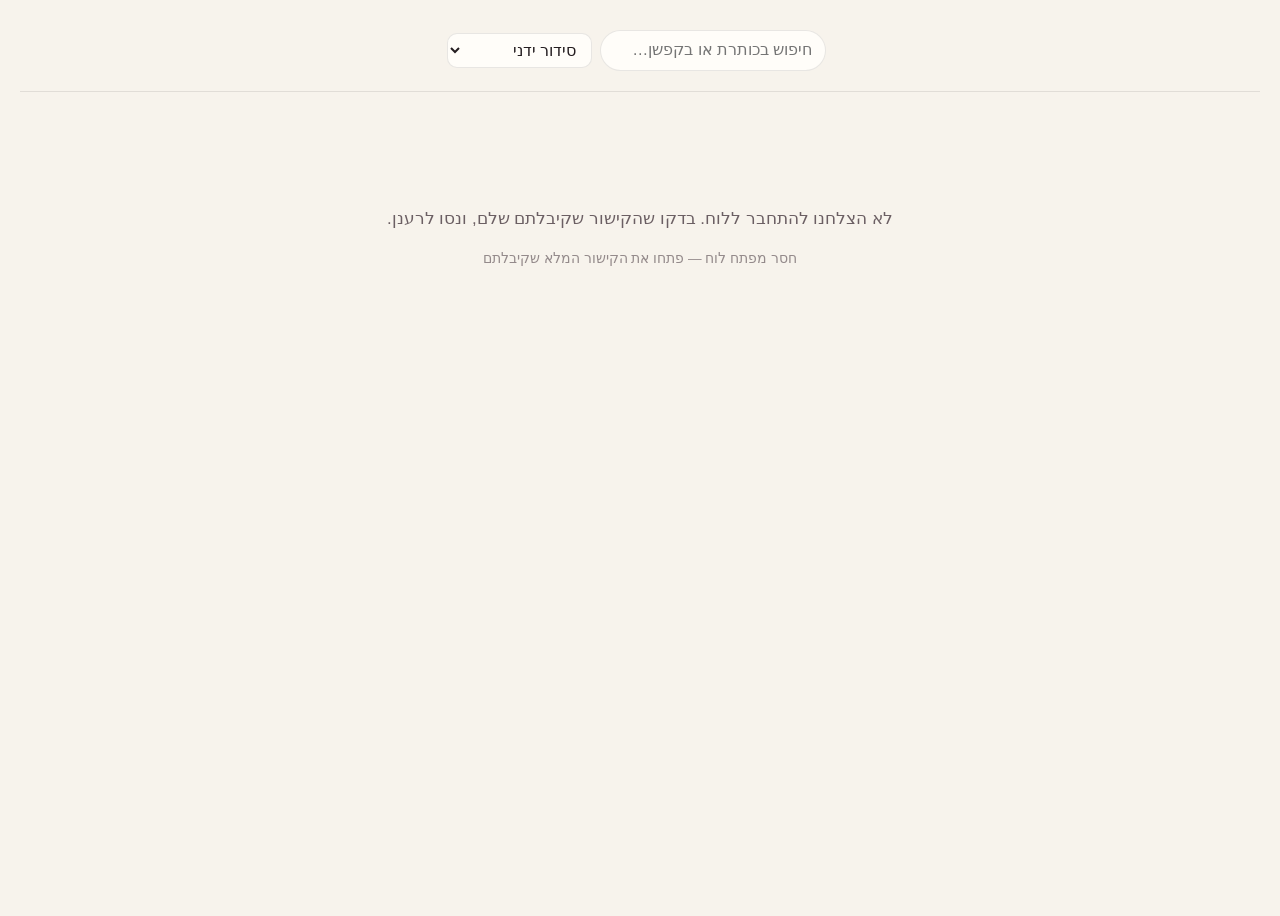
==== index.html @ 02aa1ddf "Arrange within a category; filters override the manual order without destroying it Co-Authored-By: C" ====
<!doctype html>
<html dir="rtl" lang="he">
<head>
<meta charset="utf-8">
<meta name="viewport" content="width=device-width, initial-scale=1">
<meta name="robots" content="noindex, nofollow">
<title>סקירת פוסטים — הלוח</title>
<link rel="icon" href="data:,">
<link rel="stylesheet" href="./css/app.css">
<style>
/* ── page-specific: gallery ─────────────────────────────────────────── */
.g-wrap{max-width:1280px;margin:0 auto;padding:0 20px 56px}

/* toolbar */
.g-toolbar{position:sticky;top:0;z-index:20;background:var(--bg);
  padding:14px 0 10px;display:flex;flex-direction:column;gap:10px;
  border-bottom:1px solid var(--line)}
.g-row{display:flex;align-items:center;gap:8px;flex-wrap:wrap}
.g-chips{display:flex;gap:6px;flex-wrap:wrap;flex:1;min-width:0}
.g-chip-n{opacity:.65;font-size:.82em;margin-inline-start:4px}
.g-tabs{display:flex;gap:2px;flex-wrap:wrap}
.g-tab{appearance:none;background:none;border:none;cursor:pointer;
  font:inherit;color:var(--ink-soft);padding:6px 12px 8px;
  border-bottom:2px solid transparent;white-space:nowrap}
.g-tab:hover{color:var(--ink)}
.g-tab.is-on{color:var(--accent);border-bottom-color:var(--accent);font-weight:600}
.g-tools{display:flex;gap:8px;align-items:center;flex-wrap:wrap;margin-inline-start:auto}
.g-search{padding:7px 12px;border:1px solid var(--line);border-radius:999px;
  background:var(--paper);color:var(--ink);font:inherit;min-width:180px}
.g-search:focus{outline:2px solid var(--accent);outline-offset:1px}
.g-sort{padding:7px 10px;border:1px solid var(--line);border-radius:10px;
  background:var(--paper);color:var(--ink);font:inherit;cursor:pointer}
.g-arrange{padding:7px 12px;border:1px solid var(--line);border-radius:999px;
  background:var(--paper);color:var(--ink);font:inherit;cursor:pointer;
  white-space:nowrap}
.g-arrange:hover{border-color:var(--accent)}
.g-arrange.is-on{background:var(--accent);border-color:var(--accent);color:#fff}

/* progress strip */
.g-progress{display:flex;align-items:center;gap:12px;padding:14px 2px 4px}
.g-progress__txt{font-size:.92rem;color:var(--ink-soft);white-space:nowrap}
.g-progress__txt b{color:var(--ink)}
.g-progress__track{flex:1;height:8px;border-radius:999px;background:var(--line);overflow:hidden}
.g-progress__fill{height:100%;border-radius:999px;background:var(--accent);
  transition:width .4s ease;min-width:0}
.g-progress__fill.is-done{background:var(--yes)}

/* grid */
.g-grid{display:grid;grid-template-columns:repeat(auto-fill,minmax(264px,1fr));
  gap:16px;padding-top:16px}

/* card */
.g-card{position:relative;display:flex;flex-direction:column;gap:8px;
  padding:10px;transition:box-shadow .15s ease, transform .15s ease}
.g-card:hover{box-shadow:0 6px 20px rgba(36,29,32,.10);transform:translateY(-2px)}
.g-card--mine-yes{border-inline-start:4px solid var(--yes)}
.g-card--mine-no{border-inline-start:4px solid var(--no)}
.g-card--mine-maybe{border-inline-start:4px solid var(--maybe)}
.g-cover{position:relative;aspect-ratio:4/5;border-radius:12px;overflow:hidden;
  background:linear-gradient(160deg,#efe7db,#e4d8c8)}
.g-cover img{width:100%;height:100%;object-fit:cover;display:block}
.g-cover__ph{position:absolute;inset:0;display:none;align-items:center;
  justify-content:center;font-size:2rem;color:var(--ink-soft);
  background:linear-gradient(160deg,#efe7db,#e4d8c8)}
.g-cover.is-broken img{display:none}
.g-cover.is-broken .g-cover__ph{display:flex}
.g-title{font-weight:600;line-height:1.35;color:var(--ink);text-decoration:none;
  display:-webkit-box;-webkit-line-clamp:2;-webkit-box-orient:vertical;
  overflow:hidden;min-height:2.7em}
/* stretched link: the title anchor covers the whole card */
.g-title::after{content:"";position:absolute;inset:0;z-index:1;border-radius:inherit}
.g-tags{display:flex;gap:6px;flex-wrap:wrap;font-size:.78rem}
.g-meta{display:flex;align-items:center;gap:10px;font-size:.85rem;
  color:var(--ink-soft);flex-wrap:wrap}
.g-meta__votes{display:flex;gap:8px}
.g-meta__votes .is-zero{opacity:.4}
.g-when{margin-inline-start:auto;font-size:.78rem;opacity:.7;white-space:nowrap}

/* arrange mode (unlocked manual order) */
.g-grid.is-arranging .g-card{cursor:grab;user-select:none;touch-action:none;
  outline:2px dashed var(--line);outline-offset:2px}
.g-grid.is-arranging .g-card:hover{transform:none}
.g-card.is-dragging{opacity:.88;transform:rotate(2deg) scale(1.04)!important;
  box-shadow:0 14px 34px rgba(36,29,32,.28);z-index:5;cursor:grabbing}

/* live-composed cover (edited posts only) — the composed slide 0 lies over
   the rendered PNG, which stays underneath as the placeholder until it lands */
.g-live{position:absolute;inset:0;overflow:hidden}
.g-live iframe{border:0}
/* once the compose has landed the stale PNG must not show through */
.g-cover.is-live img{visibility:hidden}
.g-cover--edited::after{content:"";position:absolute;top:8px;inset-inline-start:8px;
  z-index:2;width:8px;height:8px;border-radius:999px;background:var(--accent);
  box-shadow:0 0 0 2px rgba(255,253,249,.9)}

/* version badge + dropdown */
.g-ver{position:relative;z-index:2;appearance:none;border:none;font:inherit;
  font-size:.8rem;font-weight:600;cursor:pointer;
  background:rgba(36,29,32,.06);color:var(--ink-soft)}
.g-ver:hover{background:rgba(36,29,32,.12);color:var(--ink)}
/* :hover outranks a plain class — the previewing state must still win */
.g-ver--past,.g-ver--past:hover{background:var(--accent);color:#fff}
.g-ver__n{direction:ltr}
.g-ver__caret{font-size:.7em;opacity:.75}
/* Anchored to the badge (bottom of the card), not to the ⋯ button. The
   compound selector is deliberate: .g-pop is declared further down and would
   otherwise win on source order and re-pin the list to top:50px. */
.g-pop.g-verlist{top:auto;bottom:68px;min-width:210px;
  max-height:min(320px,52vh);overflow:auto;gap:2px}
.g-verlist__item{display:flex;flex-direction:column;align-items:flex-start;gap:1px;
  appearance:none;border:none;background:none;font:inherit;cursor:pointer;
  text-align:start;width:100%;padding:6px 8px;border-radius:8px;color:var(--ink)}
.g-verlist__item:hover{background:rgba(36,29,32,.07)}
.g-verlist__item.is-on{background:var(--accent);color:#fff}
.g-verlist__item b{direction:ltr;unicode-bidi:plaintext;font-size:.9rem}
.g-verlist__meta{font-size:.72rem;opacity:.72}

/* “viewing an older version” hint, pinned inside the cover */
.g-verhint{position:absolute;inset-inline:8px;bottom:8px;z-index:2;
  display:flex;align-items:center;gap:8px;justify-content:space-between;
  padding:5px 9px;border-radius:10px;font-size:.74rem;
  background:rgba(36,29,32,.82);color:#fff}
.g-verhint__reset{appearance:none;border:none;background:rgba(255,255,255,.22);
  color:#fff;font:inherit;font-size:.72rem;padding:2px 8px;border-radius:999px;
  cursor:pointer;white-space:nowrap}
.g-verhint__reset:hover{background:rgba(255,255,255,.38)}

/* per-card overflow menu */
.g-menu-btn{position:absolute;top:16px;inset-inline-end:16px;z-index:2;
  width:30px;height:30px;border-radius:999px;border:none;cursor:pointer;
  background:rgba(255,253,249,.92);color:var(--ink);font-size:1.1rem;
  line-height:1;display:flex;align-items:center;justify-content:center;
  box-shadow:0 1px 4px rgba(36,29,32,.18)}
.g-menu-btn:hover{background:var(--paper)}
.g-pop{position:absolute;top:50px;inset-inline-end:16px;z-index:3;
  background:var(--paper);border:1px solid var(--line);border-radius:12px;
  box-shadow:0 8px 24px rgba(36,29,32,.16);padding:10px;min-width:170px;
  display:flex;flex-direction:column;gap:6px}
.g-pop label{font-size:.8rem;color:var(--ink-soft)}
.g-pop select{padding:6px 8px;border:1px solid var(--line);border-radius:8px;
  background:var(--bg);color:var(--ink);font:inherit;cursor:pointer;width:100%}

/* empty state */
.g-empty{grid-column:1/-1;text-align:center;padding:64px 16px;color:var(--ink-soft)}
.g-empty p{margin:0 0 16px;font-size:1.05rem}

/* skeleton */
@keyframes g-shimmer{0%{background-position:150% 0}100%{background-position:-50% 0}}
.g-skel{pointer-events:none}
.g-skel .g-cover,.g-skel .g-sk-line{
  background:linear-gradient(100deg,#ece4d8 40%,#f6f0e6 50%,#ece4d8 60%);
  background-size:200% 100%;animation:g-shimmer 1.3s infinite linear}
.g-sk-line{height:14px;border-radius:6px}
.g-sk-line--short{width:60%}

@media (max-width:520px){
  .g-grid{grid-template-columns:repeat(auto-fill,minmax(160px,1fr));gap:10px}
  .g-search{min-width:120px;flex:1}
  .g-tools{margin-inline-start:0;width:100%}
}
</style>
</head>
<body>
<div class="g-wrap">
  <div id="nav"></div>

  <header class="g-toolbar toolbar" id="toolbar" hidden>
    <div class="g-row">
      <div class="g-chips" id="cat-chips"></div>
      <div class="g-tools">
        <input class="g-search" id="search" type="search"
               placeholder="חיפוש בכותרת או בקפשן…" autocomplete="off">
        <select class="g-sort" id="sort" aria-label="מיון">
          <option value="manual" selected>סידור ידני</option>
          <option value="activity">פעילות אחרונה</option>
          <option value="rated">הכי מדורג</option>
          <option value="new">חדש ביותר</option>
          <option value="yes">הכי הרבה 👍</option>
          <option value="no">הכי הרבה 👎</option>
          <option value="talk">הכי מדובר</option>
          <option value="unvoted">טרם הצבעתי</option>
        </select>
        <button class="g-arrange" id="arrange" type="button" hidden>🔓 סידור חופשי</button>
      </div>
    </div>
    <div class="g-tabs" id="stage-tabs" role="tablist"></div>
  </header>

  <section class="g-progress" id="progress" hidden></section>

  <main class="g-grid" id="grid" aria-live="polite"></main>
</div>

<noscript><p style="text-align:center;padding:40px">הכלי דורש JavaScript.</p></noscript>
<script src="./config.js"></script>
<script type="module" src="./js/index.js"></script>
</body>
</html>
---- css/app.css ----
/* app.css — shared styles for the Social Media Review tool.
   RTL-first Hebrew UI. Font 'Assistant' is @font-face-injected at runtime by
   ui.js (injectFonts) because the asset base is only known at runtime.
   Custom props + shared classes per the PLAN contract. */

:root {
  --bg: #f7f3ec;
  --paper: #fffdf9;
  --ink: #241d20;
  --ink-soft: #6b5f63;
  --accent: #830051;
  --line: rgba(36, 29, 32, .1);
  --yes: #2e7d4f;
  --no: #b3403a;
  --maybe: #b3995d;

  --radius: 12px;
  --shadow: 0 1px 2px rgba(36, 29, 32, .05), 0 6px 24px rgba(36, 29, 32, .06);
  --shadow-lift: 0 2px 6px rgba(36, 29, 32, .08), 0 14px 40px rgba(36, 29, 32, .12);
  --font: 'Assistant', -apple-system, 'Segoe UI', 'Arial Hebrew', 'Noto Sans Hebrew', sans-serif;
}

* { box-sizing: border-box; }

html { -webkit-text-size-adjust: 100%; }

body {
  margin: 0;
  background: var(--bg);
  color: var(--ink);
  font-family: var(--font);
  font-size: 16px;
  line-height: 1.55;
  direction: rtl;
  text-align: right;
  min-height: 100vh;
}

h1, h2, h3, h4 { margin: 0 0 .4em; line-height: 1.25; font-weight: 700; }
h1 { font-size: 1.55rem; }
h2 { font-size: 1.25rem; }
h3 { font-size: 1.1rem; }
p  { margin: 0 0 .8em; }

a { color: var(--accent); text-decoration: none; }
a:hover { text-decoration: underline; }

img { max-width: 100%; display: block; }

::selection { background: rgba(131, 0, 81, .14); }

:focus-visible {
  outline: 2px solid var(--accent);
  outline-offset: 2px;
  border-radius: 4px;
}

/* ---------------------------------------------------------------- layout */

.wrap {
  max-width: 1200px;
  margin: 0 auto;
  padding: 20px clamp(16px, 4vw, 36px) 64px;
}

/* ---------------------------------------------------------------- nav bar */

.nav {
  position: sticky;
  top: 0;
  z-index: 40;
  display: flex;
  align-items: center;
  gap: 18px;
  padding: 10px clamp(16px, 4vw, 36px);
  background: color-mix(in srgb, var(--paper) 88%, transparent);
  backdrop-filter: blur(10px);
  -webkit-backdrop-filter: blur(10px);
  border-bottom: 1px solid var(--line);
}

.nav__board {
  font-weight: 700;
  font-size: 1.02rem;
  color: var(--ink);
  white-space: nowrap;
  overflow: hidden;
  text-overflow: ellipsis;
  max-width: 34ch;
}
.nav__board:hover { text-decoration: none; color: var(--accent); }

.nav__links {
  display: flex;
  gap: 4px;
  margin-inline-start: auto;
}

.nav__link {
  display: inline-flex;
  align-items: center;
  min-height: 40px;
  padding: 0 14px;
  border-radius: 999px;
  color: var(--ink-soft);
  font-weight: 600;
}
.nav__link:hover { color: var(--ink); text-decoration: none; background: rgba(36, 29, 32, .05); }
.nav__link--on { color: var(--accent); background: rgba(131, 0, 81, .08); }

.nav__me { max-width: 20ch; overflow: hidden; text-overflow: ellipsis; white-space: nowrap; }

/* ---------------------------------------------------------------- buttons */

.btn {
  display: inline-flex;
  align-items: center;
  justify-content: center;
  gap: 8px;
  min-height: 42px;
  padding: 8px 18px;
  border: 1px solid var(--line);
  border-radius: var(--radius);
  background: var(--paper);
  color: var(--ink);
  font-family: inherit;
  font-size: 1rem;
  font-weight: 600;
  line-height: 1.2;
  cursor: pointer;
  transition: background .15s ease, border-color .15s ease, box-shadow .15s ease, transform .06s ease;
}
.btn:hover { border-color: rgba(36, 29, 32, .22); box-shadow: var(--shadow); }
.btn:active { transform: translateY(1px); }
.btn:disabled { opacity: .5; cursor: default; box-shadow: none; transform: none; }

.btn--primary {
  background: var(--accent);
  border-color: var(--accent);
  color: #fff;
}
.btn--primary:hover {
  background: #6d0043;
  border-color: #6d0043;
}

.btn--ghost {
  background: transparent;
  border-color: transparent;
  color: var(--ink-soft);
}
.btn--ghost:hover { color: var(--ink); background: rgba(36, 29, 32, .05); border-color: transparent; box-shadow: none; }

/* ---------------------------------------------------------------- chips & tags */

.chip {
  display: inline-flex;
  align-items: center;
  gap: 6px;
  min-height: 40px;
  padding: 4px 14px;
  border: 1px solid var(--line);
  border-radius: 999px;
  background: var(--paper);
  color: var(--ink-soft);
  font-family: inherit;
  font-size: .95rem;
  font-weight: 600;
  cursor: pointer;
  transition: background .15s ease, color .15s ease, border-color .15s ease;
}
.chip:hover { color: var(--ink); border-color: rgba(36, 29, 32, .22); }

.chip--on {
  background: var(--accent);
  border-color: var(--accent);
  color: #fff;
}
.chip--on:hover { color: #fff; border-color: var(--accent); }

.tag {
  display: inline-flex;
  align-items: center;
  gap: 4px;
  padding: 1px 10px;
  border-radius: 999px;
  background: rgba(36, 29, 32, .06);
  color: var(--ink-soft);
  font-size: .8rem;
  font-weight: 600;
  white-space: nowrap;
}

/* ---------------------------------------------------------------- cards */

.card {
  background: var(--paper);
  border: 1px solid var(--line);
  border-radius: var(--radius);
  box-shadow: var(--shadow);
  padding: 16px;
  transition: box-shadow .15s ease, transform .15s ease;
}

a.card:hover, .card--link:hover {
  text-decoration: none;
  box-shadow: var(--shadow-lift);
  transform: translateY(-2px);
}

/* ---------------------------------------------------------------- lanes (stage columns) */

.lane {
  background: rgba(36, 29, 32, .035);
  border: 1px solid var(--line);
  border-radius: var(--radius);
  padding: 12px;
  min-width: 0;
  display: flex;
  flex-direction: column;
  gap: 12px;
}

.lane__head {
  display: flex;
  align-items: center;
  justify-content: space-between;
  gap: 8px;
  font-weight: 700;
  color: var(--ink-soft);
  font-size: .95rem;
  padding: 0 2px;
}

/* ---------------------------------------------------------------- toolbar */

.toolbar {
  display: flex;
  flex-wrap: wrap;
  align-items: center;
  gap: 10px;
  margin: 16px 0;
}
.toolbar__spacer { margin-inline-start: auto; }

/* ---------------------------------------------------------------- fields */

.field { display: flex; flex-direction: column; gap: 6px; margin: 0 0 14px; }

.field__label {
  font-size: .9rem;
  font-weight: 600;
  color: var(--ink-soft);
}

.field__input,
.field input[type="text"],
.field input[type="url"],
.field input[type="datetime-local"],
.field textarea,
.field select {
  width: 100%;
  min-height: 42px;
  padding: 8px 12px;
  border: 1px solid var(--line);
  border-radius: 10px;
  background: var(--paper);
  color: var(--ink);
  font-family: inherit;
  font-size: 1rem;
  transition: border-color .15s ease, box-shadow .15s ease;
}
.field textarea { min-height: 96px; resize: vertical; line-height: 1.5; }

.field__input:focus,
.field input:focus,
.field textarea:focus,
.field select:focus {
  outline: none;
  border-color: var(--accent);
  box-shadow: 0 0 0 3px rgba(131, 0, 81, .12);
}

/* ---------------------------------------------------------------- modal */

.modal-overlay {
  position: fixed;
  inset: 0;
  z-index: 100;
  display: flex;
  align-items: center;
  justify-content: center;
  padding: 20px;
  background: rgba(36, 29, 32, .38);
  opacity: 0;
  transition: opacity .16s ease;
}
.modal-overlay--in { opacity: 1; }

.modal {
  width: min(560px, 100%);
  max-height: min(84vh, 720px);
  display: flex;
  flex-direction: column;
  background: var(--paper);
  border-radius: 16px;
  box-shadow: var(--shadow-lift);
  transform: translateY(8px) scale(.98);
  transition: transform .16s ease;
}
.modal-overlay--in .modal { transform: none; }

.modal__head {
  display: flex;
  align-items: center;
  justify-content: space-between;
  gap: 12px;
  padding: 16px 20px 0;
}
.modal__title { margin: 0; font-size: 1.15rem; }

.modal__x {
  border: 0;
  background: none;
  color: var(--ink-soft);
  font-size: 1rem;
  line-height: 1;
  padding: 8px;
  min-width: 40px;
  min-height: 40px;
  border-radius: 10px;
  cursor: pointer;
}
.modal__x:hover { background: rgba(36, 29, 32, .06); color: var(--ink); }

.modal__body { padding: 12px 20px; overflow-y: auto; }

.modal__actions {
  display: flex;
  justify-content: flex-start;
  gap: 10px;
  padding: 4px 20px 18px;
}

/* ---------------------------------------------------------------- toast */

.toast-wrap {
  position: fixed;
  bottom: 18px;
  inset-inline-start: 50%;
  transform: translateX(-50%);
  z-index: 200;
  display: flex;
  flex-direction: column;
  align-items: center;
  gap: 8px;
  pointer-events: none;
}
[dir="rtl"] .toast-wrap { transform: translateX(50%); }

.toast {
  background: var(--ink);
  color: var(--bg);
  padding: 10px 18px;
  border-radius: 999px;
  font-size: .95rem;
  font-weight: 600;
  box-shadow: var(--shadow-lift);
  opacity: 0;
  transform: translateY(8px);
  transition: opacity .2s ease, transform .2s ease;
  max-width: min(92vw, 480px);
}
.toast--in { opacity: 1; transform: none; }
.toast--ok { background: var(--yes); color: #fff; }
.toast--err { background: var(--no); color: #fff; }

/* ---------------------------------------------------------------- votes */

.vote-yes { color: var(--yes); }
.vote-no { color: var(--no); }
.vote-maybe { color: var(--maybe); }

.chip.vote-yes.chip--on, .chip--on.vote-yes { background: var(--yes); border-color: var(--yes); color: #fff; }
.chip.vote-no.chip--on, .chip--on.vote-no { background: var(--no); border-color: var(--no); color: #fff; }
.chip.vote-maybe.chip--on, .chip--on.vote-maybe { background: var(--maybe); border-color: var(--maybe); color: #fff; }

/* ---------------------------------------------------------------- pins */

.pin-dot {
  position: absolute;
  width: 26px;
  height: 26px;
  margin: -13px;              /* center on its fractional (x, y) point */
  display: flex;
  align-items: center;
  justify-content: center;
  border-radius: 50%;
  background: var(--accent);
  color: #fff;
  font-size: .8rem;
  font-weight: 700;
  line-height: 1;
  box-shadow: 0 0 0 2px #fff, 0 2px 8px rgba(36, 29, 32, .35);
  cursor: pointer;
  user-select: none;
  transition: transform .12s ease;
}
.pin-dot:hover { transform: scale(1.12); }

.pin-dot--resolved { background: var(--ink-soft); }

.pin-dot--hl,
.pin-dot.is-highlight {
  animation: pin-pulse 1.6s ease-out infinite;
}

@keyframes pin-pulse {
  0%   { box-shadow: 0 0 0 2px #fff, 0 0 0 0 rgba(131, 0, 81, .45); }
  70%  { box-shadow: 0 0 0 2px #fff, 0 0 0 12px rgba(131, 0, 81, 0); }
  100% { box-shadow: 0 0 0 2px #fff, 0 0 0 0 rgba(131, 0, 81, 0); }
}

/* ---------------------------------------------------------------- misc */

.muted { color: var(--ink-soft); }
.small { font-size: .88rem; }

hr, .rule {
  border: 0;
  border-top: 1px solid var(--line);
  margin: 18px 0;
}

@media (prefers-reduced-motion: reduce) {
  * { animation: none !important; transition: none !important; }
}
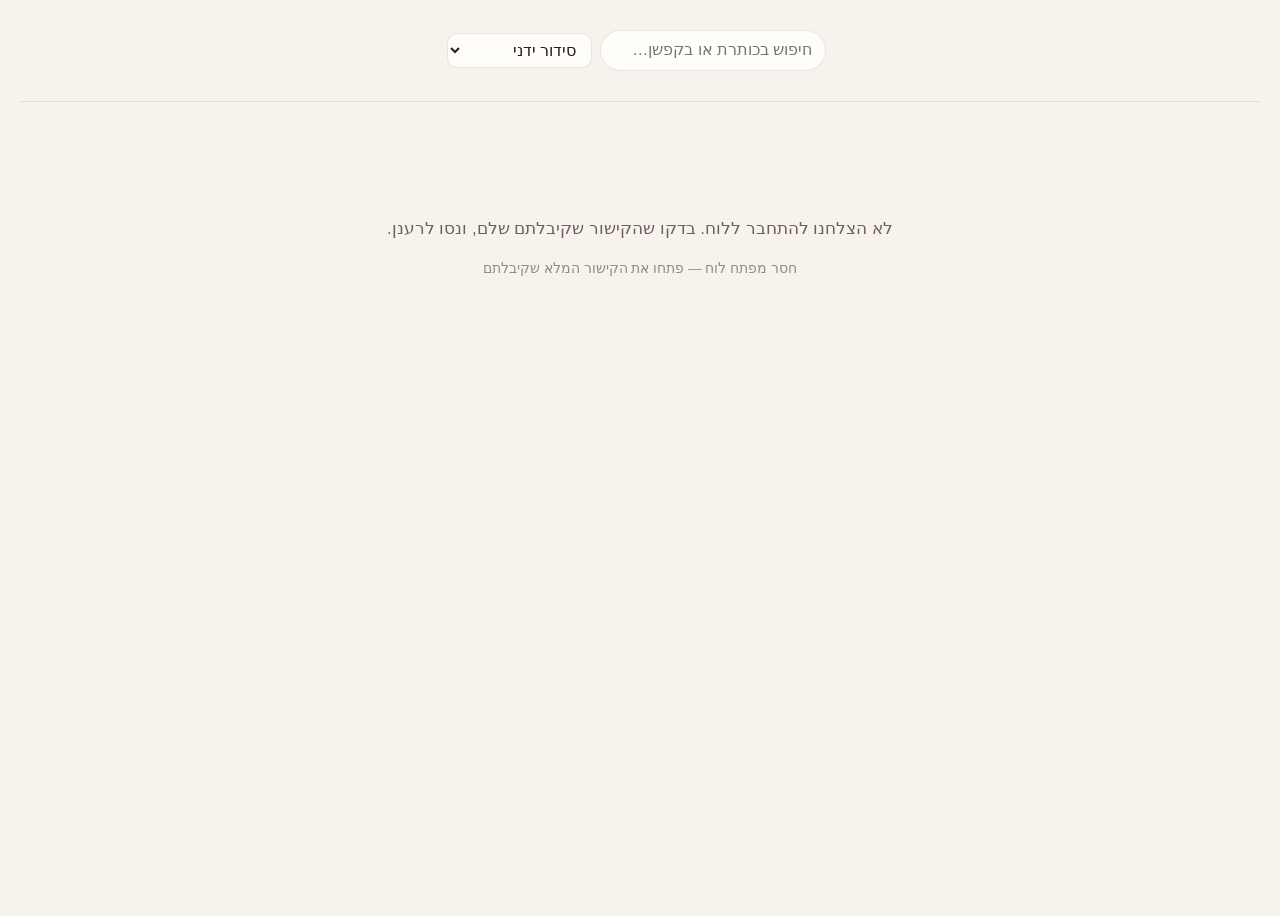
==== commit 8d59ef95: "Image generation + AI post creation (v2.5, specs 07+08): two routes, one queue Two parallel Opus bui" ====
--- a/index.html
+++ b/index.html
@@ -24,6 +24,13 @@
   border-bottom:2px solid transparent;white-space:nowrap}
 .g-tab:hover{color:var(--ink)}
 .g-tab.is-on{color:var(--accent);border-bottom-color:var(--accent);font-weight:600}
+/* «ממתינים לאישור שיווק» toggle (v2.3, plan §7) — lives beside the stage
+   tabs but is a toggle, not a lane, so it earns its own warning color even
+   before it's picked. Declared after .g-tab.is-on so it wins the tie. */
+.g-tab--wait{color:var(--no)}
+.g-tab--wait:hover{color:var(--no)}
+.g-tab--wait.is-on{color:#fff;background:var(--no);border-bottom-color:var(--no);
+  border-radius:8px 8px 0 0}
 .g-tools{display:flex;gap:8px;align-items:center;flex-wrap:wrap;margin-inline-start:auto}
 .g-search{padding:7px 12px;border:1px solid var(--line);border-radius:999px;
   background:var(--paper);color:var(--ink);font:inherit;min-width:180px}
@@ -125,6 +132,17 @@
   cursor:pointer;white-space:nowrap}
 .g-verhint__reset:hover{background:rgba(255,255,255,.38)}
 
+/* waiting-view reason badge (v2.3, plan §7) — shown ONLY while the
+   «ממתינים לאישור שיווק» toggle is on; every card there is none/stale/revoked
+   by construction, so exactly one of these ever appears. */
+.tag--wait{font-weight:600}
+.tag--wait-none,.tag--wait-revoked{
+  background:color-mix(in srgb, var(--no) 16%, transparent);
+  color:color-mix(in srgb, var(--no) 72%, var(--ink))}
+.tag--wait-stale{
+  background:color-mix(in srgb, var(--maybe) 16%, transparent);
+  color:color-mix(in srgb, var(--maybe) 72%, var(--ink))}
+
 /* per-card overflow menu */
 .g-menu-btn{position:absolute;top:16px;inset-inline-end:16px;z-index:2;
   width:30px;height:30px;border-radius:999px;border:none;cursor:pointer;
@@ -184,6 +202,10 @@
       </div>
     </div>
     <div class="g-tabs" id="stage-tabs" role="tablist"></div>
+    <!-- author shelf (v2.5, spec 08): "their" shelf per therapist. Rendered
+         only when the board has posts carrying an author — a factory-only
+         board never grows an empty row of chips. Styles: css/app.css §v2.5. -->
+    <div class="g-authors" id="author-shelf" hidden></div>
   </header>
 
   <section class="g-progress" id="progress" hidden></section>
--- a/css/app.css
+++ b/css/app.css
@@ -109,6 +109,59 @@
 .nav__link--on { color: var(--accent); background: rgba(131, 0, 81, .08); }
 
 .nav__me { max-width: 20ch; overflow: hidden; text-overflow: ellipsis; white-space: nowrap; }
+
+/* Role chip (v2.3) — a DECLARED hat, never a permission. It reads as a quiet
+   dashed nudge while unset and as a solid chip once chosen, so "no role" looks
+   like an invitation rather than a locked door. */
+.nav__role {
+  max-width: 22ch;
+  overflow: hidden;
+  text-overflow: ellipsis;
+  white-space: nowrap;
+}
+.nav__role--unset {
+  border-style: dashed;
+  border-color: rgba(36, 29, 32, .28);
+  background: transparent;
+}
+.nav__role--unset:hover { border-style: dashed; background: rgba(36, 29, 32, .04); }
+
+/* Role picker — a stack of full-width choices; the current one is marked, and
+   every option stays reachable to everyone (declared, not enforced). */
+.rolepick { display: flex; flex-direction: column; gap: 8px; }
+
+.rolepick__opt {
+  display: block;
+  width: 100%;
+  padding: 14px 16px;
+  border: 1px solid var(--line);
+  border-radius: var(--radius);
+  background: var(--paper);
+  color: var(--ink);
+  font-family: inherit;
+  font-size: 1rem;
+  font-weight: 600;
+  line-height: 1.35;
+  text-align: start;      /* LOGICAL: the RIGHT edge in this RTL app */
+  cursor: pointer;
+  transition: background .15s ease, border-color .15s ease, color .15s ease;
+}
+.rolepick__opt:hover { border-color: rgba(36, 29, 32, .22); background: rgba(36, 29, 32, .04); }
+.rolepick__opt--on {
+  border-color: var(--accent);
+  background: rgba(131, 0, 81, .08);
+  color: var(--accent);
+}
+.rolepick__opt--on::after {
+  content: '✓';
+  margin-inline-start: 8px;
+  font-weight: 700;
+}
+
+@media (max-width: 720px) {
+  /* the hat matters less than the name on a phone — let it shrink first */
+  .nav__role { max-width: 12ch; }
+}
 
 /* ---------------------------------------------------------------- buttons */
 
@@ -189,6 +242,16 @@
   font-size: .8rem;
   font-weight: 600;
   white-space: nowrap;
+}
+/* v2.1 — a post scheduled for review carries its due date on the board card.
+   Past due reads as a warning, not as another grey tag. */
+.tag--review {
+  background: color-mix(in srgb, var(--maybe) 16%, transparent);
+  color: color-mix(in srgb, var(--maybe) 72%, var(--ink));
+}
+.tag--review.is-late {
+  background: color-mix(in srgb, var(--no) 13%, transparent);
+  color: color-mix(in srgb, var(--no) 68%, var(--ink));
 }
 
 /* ---------------------------------------------------------------- cards */
@@ -435,3 +498,300 @@
 @media (prefers-reduced-motion: reduce) {
   * { animation: none !important; transition: none !important; }
 }
+
+/* ===== v2.5 create-ai (spec 08) ===== */
+/* «יצירה עם AI»: the request form (create-ai.html) plus the «איך זה נוצר»
+   transparency block, which post.html mounts too — one stylesheet section for
+   both, so the block cannot look like two different features. RTL-first, same
+   tokens as everything above; nothing here overrides a shared class. */
+
+.ai-wrap { max-width: 1180px; margin: 0 auto; padding: 0 20px 64px; }
+
+.ai-head { padding: 22px 0 6px; max-width: 62ch; }
+.ai-head h1 { margin: 0 0 8px; font-size: 1.5rem; }
+.ai-lede { margin: 0 0 12px; color: var(--ink-soft); line-height: 1.6; }
+
+/* The honest-latency statement. Deliberately loud and permanent — the spec
+   forbids implying this is instant, and a note that scrolls away is an
+   implication. */
+.ai-honest {
+  margin: 0;
+  padding: 12px 14px;
+  border-inline-start: 3px solid var(--accent);
+  border-radius: 0 var(--radius) var(--radius) 0;
+  background: color-mix(in srgb, var(--accent) 6%, var(--paper));
+  color: var(--ink);
+  font-size: .9rem;
+  line-height: 1.6;
+}
+.ai-honest b { color: var(--accent); }
+
+.ai-modes { display: flex; gap: 2px; margin: 20px 0 0; border-bottom: 1px solid var(--line); }
+.ai-mode {
+  appearance: none; background: none; border: none; cursor: pointer;
+  font: inherit; color: var(--ink-soft); padding: 8px 16px 10px;
+  border-bottom: 2px solid transparent;
+}
+.ai-mode:hover { color: var(--ink); }
+.ai-mode.is-on { color: var(--accent); border-bottom-color: var(--accent); font-weight: 600; }
+
+.ai-main {
+  display: grid; grid-template-columns: minmax(0, 1fr) 340px;
+  gap: 22px; align-items: start; padding-top: 18px;
+}
+@media (max-width: 900px) { .ai-main { grid-template-columns: 1fr; } }
+
+.ai-form { padding: 18px; }
+.ai-formbody { display: flex; flex-direction: column; gap: 18px; }
+.ai-field { margin: 0; }
+.ai-hint { margin: 6px 0 0; font-size: .8rem; color: var(--ink-soft); line-height: 1.5; }
+
+.ai-select, .ai-num {
+  padding: 7px 10px; border: 1px solid var(--line); border-radius: 8px;
+  background: var(--paper); color: var(--ink); font: inherit; cursor: pointer;
+}
+.ai-num { width: 96px; cursor: text; }
+
+.ai-check { display: flex; align-items: center; gap: 8px; font-size: .9rem; margin-bottom: 8px; }
+.ai-check input { width: 16px; height: 16px; }
+
+.ai-more { border: 1px solid var(--line); border-radius: var(--radius); padding: 10px 12px; }
+.ai-more > summary { cursor: pointer; font-weight: 600; font-size: .92rem; }
+.ai-more[open] > summary { margin-bottom: 10px; }
+
+.ai-rows { display: flex; flex-direction: column; gap: 10px; }
+.ai-row {
+  display: flex; align-items: flex-start; gap: 8px;
+  padding: 8px; border: 1px solid var(--line); border-radius: 10px; background: var(--paper);
+}
+.ai-row textarea, .ai-row .field__input { flex: 1 1 auto; min-width: 0; }
+.ai-row__n {
+  flex: 0 0 auto; width: 22px; height: 22px; margin-top: 6px;
+  display: flex; align-items: center; justify-content: center;
+  border-radius: 999px; background: var(--line); color: var(--ink-soft);
+  font-size: .78rem;
+}
+.ai-x {
+  appearance: none; border: none; background: none; cursor: pointer; font: inherit;
+  color: var(--ink-soft); padding: 4px 6px; border-radius: 6px; margin-top: 4px;
+}
+.ai-x:hover { background: var(--line); color: var(--ink); }
+.ai-x:disabled { opacity: .3; cursor: default; }
+.ai-add { align-self: flex-start; }
+
+.ai-submit { display: flex; align-items: center; gap: 14px; flex-wrap: wrap; }
+.ai-submit .ai-hint { margin: 0; max-width: 44ch; }
+
+/* ---- the status column ---- */
+.ai-side__h { margin: 0 0 10px; font-size: 1rem; }
+.ai-reqs { display: flex; flex-direction: column; gap: 12px; }
+.ai-req { padding: 12px; display: flex; flex-direction: column; gap: 8px; }
+.ai-req__head { display: flex; align-items: center; gap: 8px; flex-wrap: wrap; }
+.ai-req__kind { font-size: .78rem; color: var(--ink-soft); }
+.ai-req__when { font-size: .76rem; color: var(--ink-soft); margin-inline-start: auto; }
+.ai-req__what {
+  margin: 0; font-size: .88rem; line-height: 1.5;
+  display: -webkit-box; -webkit-line-clamp: 3; -webkit-box-orient: vertical; overflow: hidden;
+}
+
+/* Four states, four colours, no ambiguity: waiting is neutral, working is the
+   brand accent, done is the yes-green, failed is the no-red. */
+.ai-chip {
+  display: inline-block; padding: 3px 10px; border-radius: 999px;
+  font-size: .78rem; font-weight: 600;
+}
+.ai-chip--queued  { background: var(--line); color: var(--ink-soft); }
+.ai-chip--working { background: color-mix(in srgb, var(--accent) 14%, transparent);
+                    color: var(--accent); }
+.ai-chip--done    { background: color-mix(in srgb, var(--yes) 16%, transparent);
+                    color: color-mix(in srgb, var(--yes) 78%, var(--ink)); }
+.ai-chip--failed  { background: color-mix(in srgb, var(--no) 16%, transparent);
+                    color: color-mix(in srgb, var(--no) 78%, var(--ink)); }
+
+.ai-links { display: flex; flex-direction: column; gap: 4px; }
+.ai-postlink { font-size: .88rem; font-weight: 600; color: var(--accent); text-decoration: none; }
+.ai-postlink:hover { text-decoration: underline; }
+
+.ai-fail {
+  border-inline-start: 3px solid var(--no);
+  padding: 8px 10px; border-radius: 0 8px 8px 0;
+  background: color-mix(in srgb, var(--no) 6%, transparent);
+  font-size: .84rem; line-height: 1.5;
+}
+.ai-fail b { display: block; margin-bottom: 4px; color: var(--no); }
+.ai-fail p { margin: 0; }
+.ai-fail ul { margin: 6px 0 0; padding-inline-start: 18px; }
+
+/* ---- «איך זה נוצר» — shared with post.html ---- */
+.hm {
+  border: 1px solid var(--line); border-radius: var(--radius);
+  padding: 10px 12px; background: var(--paper);
+}
+.hm > summary { cursor: pointer; font-weight: 600; font-size: .9rem; color: var(--ink-soft); }
+.hm > summary:hover { color: var(--ink); }
+.hm[open] > summary { margin-bottom: 10px; }
+.hm-body { display: flex; flex-direction: column; gap: 12px; font-size: .84rem; }
+.hm-post { display: flex; flex-direction: column; gap: 6px; }
+.hm-post__t { font-size: .86rem; }
+.hm-list { margin: 0; padding-inline-start: 18px; display: flex; flex-direction: column; gap: 3px; }
+.hm-list code {
+  direction: ltr; unicode-bidi: plaintext;
+  background: var(--line); border-radius: 5px; padding: 1px 5px; font-size: .92em;
+}
+.hm-k { color: var(--ink-soft); margin-inline-end: 6px; }
+.hm-why { color: var(--maybe); }
+.hm-list--notes { color: var(--ink-soft); }
+
+/* the per-stage timeline (result.log) */
+.hm-log { margin: 6px 0 0; padding: 0; list-style: none; display: flex; flex-direction: column; gap: 2px; }
+.hm-log li { display: flex; align-items: baseline; gap: 8px; flex-wrap: wrap; }
+.hm-log__i { color: var(--yes); font-weight: 700; }
+.hm-log li.is-bad .hm-log__i { color: var(--no); }
+.hm-log__s { font-weight: 600; min-width: 9em; }
+.hm-log__ms { color: var(--ink-soft); font-size: .78rem; direction: ltr; unicode-bidi: plaintext; }
+.hm-log__d { color: var(--ink-soft); flex: 1 1 100%; padding-inline-start: 1.5em; }
+
+/* ---- the gallery author shelf (spec 08 §4) ---- */
+.g-authors { display: flex; gap: 6px; flex-wrap: wrap; align-items: center; }
+.g-authors__label { font-size: .8rem; color: var(--ink-soft); margin-inline-end: 2px; }
+
+/* ===== v2.5 image generation (spec 07) =====
+   Styles for app/js/generate.js — the «יצירת תמונות» tab. Appended at the END
+   of this file on purpose: the module is mounted from post.html today but owns
+   no markup there, and keeping its block last means it can never be split
+   across another section's anchors.
+
+   Everything is scoped under .gen. That scoping also lets the block re-declare
+   three helpers this module uses that are NOT global — .pv-note and .ltr live
+   in post.html's inline <style>, .a-row / .a-sub in assets.html's — so
+   generate.js renders correctly from any host page rather than silently losing
+   its muted text the first time someone mounts it somewhere else. Same values,
+   higher specificity, no visual change inside post.html. */
+
+.gen { display: flex; flex-direction: column; gap: 14px; }
+.gen-body { display: flex; flex-direction: column; gap: 14px; }
+
+/* re-declared helpers (see the note above) */
+.gen .pv-note { color: var(--ink-soft); font-size: .88rem; line-height: 1.55; }
+.gen .a-row { display: flex; gap: 8px; align-items: center; flex-wrap: wrap; }
+.gen .a-sub { color: var(--ink-soft); font-size: .8rem; }
+/* Latin runs inside RTL text need their own isolate, or "v2 · 1080×1350"
+   reorders on screen (the same bidi trap assets.js records). */
+.gen .ltr { unicode-bidi: isolate; direction: ltr; }
+
+/* ---- banner: what this tab can honestly do right now ---- */
+.gen-banner:empty { display: none; }
+.gen-note {
+  border: 1px solid var(--line); background: var(--paper); border-radius: var(--radius);
+  padding: 10px 12px; font-size: .88rem; line-height: 1.5; color: var(--ink);
+  display: flex; align-items: baseline; gap: 8px; flex-wrap: wrap;
+  margin-bottom: 8px;
+}
+.gen-note--dry { border-color: rgba(179, 153, 93, .5); background: rgba(179, 153, 93, .08); }
+.gen-note--err { border-color: rgba(179, 64, 58, .5); background: rgba(179, 64, 58, .07); }
+.gen-note--work { border-color: rgba(131, 0, 81, .35); background: rgba(131, 0, 81, .05); }
+.gen-sub { color: var(--ink-soft); }
+
+/* Purely decorative. The global prefers-reduced-motion rule above carries
+   !important, so it stops this spin and leaves a static ring — which is the
+   right outcome: the sentence beside it is what actually reports progress. */
+.gen-spin {
+  width: 13px; height: 13px; flex: 0 0 auto; border-radius: 50%;
+  border: 2px solid rgba(131, 0, 81, .25); border-top-color: var(--accent);
+  animation: gen-spin 900ms linear infinite;
+}
+@keyframes gen-spin { to { transform: rotate(360deg); } }
+
+/* ---- route chips + controls ---- */
+.gen-routes { display: flex; gap: 6px; flex-wrap: wrap; }
+.gen-controls { display: flex; gap: 12px; align-items: flex-end; flex-wrap: wrap; }
+.gen-controls .field { flex: 1 1 220px; margin: 0; }
+.gen-acts { display: flex; gap: 8px; align-items: center; flex-wrap: wrap; }
+.gen-grid2 { display: grid; grid-template-columns: repeat(auto-fit, minmax(190px, 1fr)); gap: 12px; }
+.gen-grid2 .field { margin: 0; }
+.gen-h { font-size: .95rem; margin: 4px 0 0; }
+.gen-lines { min-height: 92px; resize: vertical; line-height: 1.6; }
+.gen-range { display: flex; flex-direction: column; gap: 4px; }
+.gen-range input[type="range"] { width: 100%; accent-color: var(--accent); }
+
+/* the live «3 וריאציות לכל שורה» read-out under the input lines */
+.gen-hint { display: flex; gap: 6px; flex-wrap: wrap; align-items: baseline; }
+.gen-chip {
+  border: 1px solid var(--line); border-radius: 999px; padding: 1px 9px;
+  font-size: .78rem; color: var(--ink-soft); white-space: nowrap;
+}
+
+/* ---- the 9-up sheet and its tiles ---- */
+.gen-sheet {
+  width: 100%; max-width: 420px; display: block; border-radius: var(--radius);
+  border: 1px solid var(--line); background: #fff;
+}
+.gen-tiles { display: grid; grid-template-columns: repeat(3, 1fr); gap: 8px; }
+.gen-tiles--sm { grid-template-columns: repeat(auto-fill, minmax(96px, 1fr)); }
+.gen-tile {
+  border: 2px solid var(--line); border-radius: 10px; overflow: hidden; cursor: pointer;
+  background: var(--paper); display: flex; flex-direction: column;
+  transition: border-color .12s ease, box-shadow .12s ease;
+}
+.gen-tile:hover { border-color: rgba(36, 29, 32, .25); }
+/* The pick state has to read at a glance across nine cells, so it is a ring
+   AND a check mark — colour alone would fail for a reviewer who cannot see it. */
+.gen-tile.is-on { border-color: var(--accent); box-shadow: var(--shadow); }
+.gen-tile img {
+  width: 100%; aspect-ratio: 1 / 1; object-fit: contain; background: #fff; display: block;
+}
+.gen-tiles--sm .gen-tile img { object-fit: cover; }
+.gen-tile__meta {
+  display: flex; align-items: center; justify-content: space-between; gap: 6px;
+  padding: 5px 8px; font-size: .78rem; border-top: 1px solid var(--line);
+}
+.gen-tile__label {
+  overflow: hidden; text-overflow: ellipsis; white-space: nowrap; color: var(--ink-soft);
+}
+.gen-tile__mark { color: var(--accent); font-weight: 700; }
+
+/* ---- styles list ---- */
+.gen-styles { display: flex; flex-direction: column; gap: 10px; }
+.gen-style {
+  border: 1px solid var(--line); border-radius: var(--radius); background: var(--paper);
+  padding: 10px 12px; display: flex; flex-direction: column; gap: 6px;
+}
+.gen-style.is-off { opacity: .55; }
+.gen-style__head { display: flex; gap: 8px; align-items: center; flex-wrap: wrap; }
+.gen-style__notes { font-size: .86rem; }
+/* The scaffold is English and must render as such even inside an RTL panel —
+   without the isolate, a prompt that starts with a quote or a digit jumps. */
+.gen-style__prompt {
+  direction: ltr; unicode-bidi: isolate; text-align: left;
+  font-size: .78rem; color: var(--ink-soft); line-height: 1.5;
+  max-height: 5.4em; overflow: auto;
+  background: var(--bg); border-radius: 8px; padding: 6px 8px;
+}
+
+/* ---- derivation chain ---- */
+.gen-chain { display: flex; flex-direction: column; gap: 6px; }
+.gen-chain__row { display: flex; gap: 8px; overflow-x: auto; padding-bottom: 4px; }
+.gen-chain__step {
+  flex: 0 0 108px; border: 1px solid var(--line); border-radius: 10px;
+  padding: 6px; background: var(--paper); text-align: center;
+}
+.gen-chain__step.is-here { border-color: var(--accent); }
+.gen-chain__step img {
+  width: 100%; aspect-ratio: 1 / 1; object-fit: contain; background: #fff;
+  border-radius: 6px; display: block; margin-bottom: 4px;
+}
+
+/* ---- the dry-run plan ---- */
+/* Wide content scrolls inside its own box; the panel column must never scroll
+   sideways just because a fal URL is long. */
+.gen-plan {
+  direction: ltr; unicode-bidi: isolate; text-align: left;
+  font-family: ui-monospace, SFMono-Regular, Menlo, monospace; font-size: .74rem;
+  line-height: 1.5; background: var(--bg); border: 1px solid var(--line);
+  border-radius: 8px; padding: 10px; margin: 10px 0 0;
+  max-height: 46vh; overflow: auto; white-space: pre;
+}
+
+@media (max-width: 720px) {
+  .gen-tiles { grid-template-columns: repeat(2, 1fr); }
+}
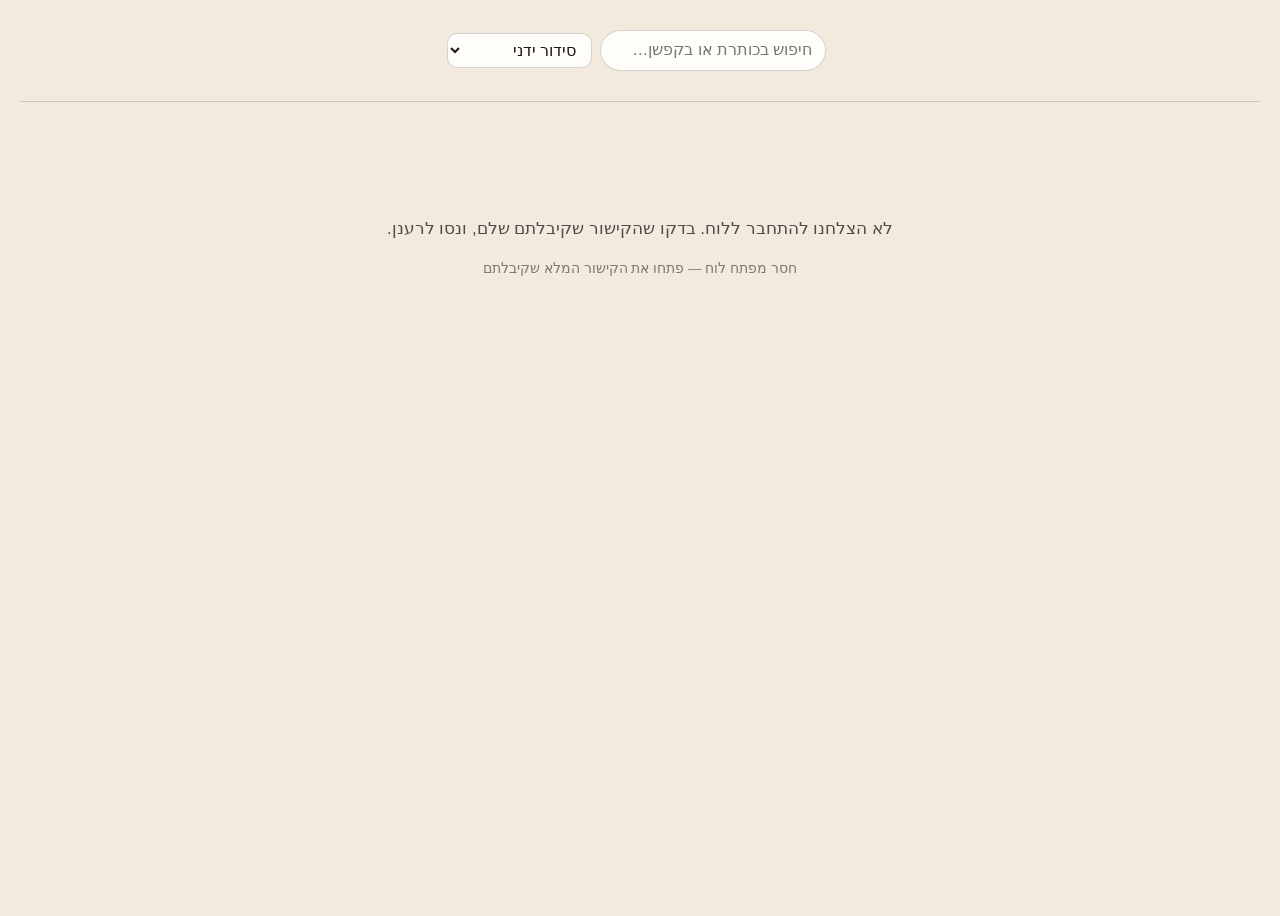
==== commit 9cd28e31: "Dark mode: token pass + nav toggle Every hardcoded neutral in app.css and the page blocks became a t" ====
--- a/index.html
+++ b/index.html
@@ -6,6 +6,12 @@
 <meta name="robots" content="noindex, nofollow">
 <title>סקירת פוסטים — הלוח</title>
 <link rel="icon" href="data:,">
+<script>/* theme boot (dark mode 2026-08-02): stamp <html data-theme> BEFORE the
+stylesheet loads so first paint is already themed. 'smr:theme' is written by
+the nav toggle (ui.js); with nothing stored we follow the OS. */
+try{var t=localStorage.getItem('smr:theme');
+document.documentElement.dataset.theme=(t==='dark'||t==='light')?t:
+(matchMedia('(prefers-color-scheme: dark)').matches?'dark':'light');}catch(e){}</script>
 <link rel="stylesheet" href="./css/app.css">
 <style>
 /* ── page-specific: gallery ─────────────────────────────────────────── */
@@ -29,7 +35,7 @@
    before it's picked. Declared after .g-tab.is-on so it wins the tie. */
 .g-tab--wait{color:var(--no)}
 .g-tab--wait:hover{color:var(--no)}
-.g-tab--wait.is-on{color:#fff;background:var(--no);border-bottom-color:var(--no);
+.g-tab--wait.is-on{color:var(--solid-ink);background:var(--no);border-bottom-color:var(--no);
   border-radius:8px 8px 0 0}
 .g-tools{display:flex;gap:8px;align-items:center;flex-wrap:wrap;margin-inline-start:auto}
 .g-search{padding:7px 12px;border:1px solid var(--line);border-radius:999px;
@@ -41,7 +47,7 @@
   background:var(--paper);color:var(--ink);font:inherit;cursor:pointer;
   white-space:nowrap}
 .g-arrange:hover{border-color:var(--accent)}
-.g-arrange.is-on{background:var(--accent);border-color:var(--accent);color:#fff}
+.g-arrange.is-on{background:var(--accent);border-color:var(--accent);color:var(--solid-ink)}
 
 /* progress strip */
 .g-progress{display:flex;align-items:center;gap:12px;padding:14px 2px 4px}
@@ -64,11 +70,11 @@
 .g-card--mine-no{border-inline-start:4px solid var(--no)}
 .g-card--mine-maybe{border-inline-start:4px solid var(--maybe)}
 .g-cover{position:relative;aspect-ratio:4/5;border-radius:12px;overflow:hidden;
-  background:linear-gradient(160deg,#efe7db,#e4d8c8)}
+  background:linear-gradient(160deg,var(--ph-a),var(--ph-b))}
 .g-cover img{width:100%;height:100%;object-fit:cover;display:block}
 .g-cover__ph{position:absolute;inset:0;display:none;align-items:center;
   justify-content:center;font-size:2rem;color:var(--ink-soft);
-  background:linear-gradient(160deg,#efe7db,#e4d8c8)}
+  background:linear-gradient(160deg,var(--ph-a),var(--ph-b))}
 .g-cover.is-broken img{display:none}
 .g-cover.is-broken .g-cover__ph{display:flex}
 .g-title{font-weight:600;line-height:1.35;color:var(--ink);text-decoration:none;
@@ -98,15 +104,15 @@
 .g-cover.is-live img{visibility:hidden}
 .g-cover--edited::after{content:"";position:absolute;top:8px;inset-inline-start:8px;
   z-index:2;width:8px;height:8px;border-radius:999px;background:var(--accent);
-  box-shadow:0 0 0 2px rgba(255,253,249,.9)}
+  box-shadow:0 0 0 2px var(--paper)}
 
 /* version badge + dropdown */
 .g-ver{position:relative;z-index:2;appearance:none;border:none;font:inherit;
   font-size:.8rem;font-weight:600;cursor:pointer;
-  background:rgba(36,29,32,.06);color:var(--ink-soft)}
-.g-ver:hover{background:rgba(36,29,32,.12);color:var(--ink)}
+  background:var(--wash-2);color:var(--ink-soft)}
+.g-ver:hover{background:var(--wash-2);color:var(--ink)}
 /* :hover outranks a plain class — the previewing state must still win */
-.g-ver--past,.g-ver--past:hover{background:var(--accent);color:#fff}
+.g-ver--past,.g-ver--past:hover{background:var(--accent);color:var(--solid-ink)}
 .g-ver__n{direction:ltr}
 .g-ver__caret{font-size:.7em;opacity:.75}
 /* Anchored to the badge (bottom of the card), not to the ⋯ button. The
@@ -117,8 +123,8 @@
 .g-verlist__item{display:flex;flex-direction:column;align-items:flex-start;gap:1px;
   appearance:none;border:none;background:none;font:inherit;cursor:pointer;
   text-align:start;width:100%;padding:6px 8px;border-radius:8px;color:var(--ink)}
-.g-verlist__item:hover{background:rgba(36,29,32,.07)}
-.g-verlist__item.is-on{background:var(--accent);color:#fff}
+.g-verlist__item:hover{background:var(--wash-2)}
+.g-verlist__item.is-on{background:var(--accent);color:var(--solid-ink)}
 .g-verlist__item b{direction:ltr;unicode-bidi:plaintext;font-size:.9rem}
 .g-verlist__meta{font-size:.72rem;opacity:.72}
 
@@ -126,11 +132,11 @@
 .g-verhint{position:absolute;inset-inline:8px;bottom:8px;z-index:2;
   display:flex;align-items:center;gap:8px;justify-content:space-between;
   padding:5px 9px;border-radius:10px;font-size:.74rem;
-  background:rgba(36,29,32,.82);color:#fff}
-.g-verhint__reset{appearance:none;border:none;background:rgba(255,255,255,.22);
-  color:#fff;font:inherit;font-size:.72rem;padding:2px 8px;border-radius:999px;
+  background:color-mix(in srgb, var(--ink) 85%, transparent);color:var(--bg)}
+.g-verhint__reset{appearance:none;border:none;background:color-mix(in srgb, var(--bg) 25%, transparent);
+  color:var(--bg);font:inherit;font-size:.72rem;padding:2px 8px;border-radius:999px;
   cursor:pointer;white-space:nowrap}
-.g-verhint__reset:hover{background:rgba(255,255,255,.38)}
+.g-verhint__reset:hover{background:color-mix(in srgb, var(--bg) 40%, transparent)}
 
 /* waiting-view reason badge (v2.3, plan §7) — shown ONLY while the
    «ממתינים לאישור שיווק» toggle is on; every card there is none/stale/revoked
@@ -146,7 +152,7 @@
 /* per-card overflow menu */
 .g-menu-btn{position:absolute;top:16px;inset-inline-end:16px;z-index:2;
   width:30px;height:30px;border-radius:999px;border:none;cursor:pointer;
-  background:rgba(255,253,249,.92);color:var(--ink);font-size:1.1rem;
+  background:color-mix(in srgb, var(--paper) 92%, transparent);color:var(--ink);font-size:1.1rem;
   line-height:1;display:flex;align-items:center;justify-content:center;
   box-shadow:0 1px 4px rgba(36,29,32,.18)}
 .g-menu-btn:hover{background:var(--paper)}
@@ -166,7 +172,7 @@
 @keyframes g-shimmer{0%{background-position:150% 0}100%{background-position:-50% 0}}
 .g-skel{pointer-events:none}
 .g-skel .g-cover,.g-skel .g-sk-line{
-  background:linear-gradient(100deg,#ece4d8 40%,#f6f0e6 50%,#ece4d8 60%);
+  background:linear-gradient(100deg,var(--ph-a) 40%,var(--ph-b) 50%,var(--ph-a) 60%);
   background-size:200% 100%;animation:g-shimmer 1.3s infinite linear}
 .g-sk-line{height:14px;border-radius:6px}
 .g-sk-line--short{width:60%}
--- a/css/app.css
+++ b/css/app.css
@@ -4,20 +4,72 @@
    Custom props + shared classes per the PLAN contract. */
 
 :root {
-  --bg: #f7f3ec;
+  /* Contrast pass 2026-08-03 (operator: «it all looks washed out»): deeper
+     cream bg so the white cards separate, darker inks, borders .10 → .18,
+     stronger shadows. Token-only — every surface inherits. */
+  color-scheme: light;
+  --bg: #f1eadd;
   --paper: #fffdf9;
-  --ink: #241d20;
-  --ink-soft: #6b5f63;
+  --ink: #1c1518;
+  --ink-soft: #55484d;
   --accent: #830051;
-  --line: rgba(36, 29, 32, .1);
-  --yes: #2e7d4f;
-  --no: #b3403a;
-  --maybe: #b3995d;
+  --accent-hover: #6d0043;
+  --line: rgba(28, 21, 24, .18);
+  --yes: #256b42;
+  --no: #a83730;
+  --maybe: #97803f;
+
+  /* Dark-mode pass 2026-08-02: every neutral that was a literal is now a
+     token, so the [data-theme="dark"] block below can flip the whole app.
+     --wash/--wash-2 are the subtle neutral fills (lane bg, hovers, tag bg);
+     --line-strong is the hover border; --solid-ink is text ON a solid
+     accent/vote surface (was a hardcoded #fff everywhere); --overlay is the
+     modal scrim; --art-bg stays white in BOTH themes because the line-art
+     PNGs are black strokes on transparent. */
+  --wash: rgba(28, 21, 24, .045);
+  --wash-2: rgba(28, 21, 24, .07);
+  --line-strong: rgba(28, 21, 24, .30);
+  --solid-ink: #fff;
+  --overlay: rgba(28, 21, 24, .38);
+  --art-bg: #fff;
+  --ph-a: #efe7db;   /* placeholder-gradient pair (gallery/queue thumbs) */
+  --ph-b: #e4d8c8;
 
   --radius: 12px;
-  --shadow: 0 1px 2px rgba(36, 29, 32, .05), 0 6px 24px rgba(36, 29, 32, .06);
-  --shadow-lift: 0 2px 6px rgba(36, 29, 32, .08), 0 14px 40px rgba(36, 29, 32, .12);
+  --shadow: 0 1px 2px rgba(28, 21, 24, .08), 0 6px 24px rgba(28, 21, 24, .10);
+  --shadow-lift: 0 2px 6px rgba(28, 21, 24, .12), 0 14px 40px rgba(28, 21, 24, .18);
   --font: 'Assistant', -apple-system, 'Segoe UI', 'Arial Hebrew', 'Noto Sans Hebrew', sans-serif;
+}
+
+/* Dark theme. data-theme is stamped on <html> by the head boot snippet
+   (localStorage 'smr:theme', else the OS preference) before first paint, and
+   toggled from the nav (ui.js themeToggle). Warm near-black, not grey — same
+   plum family as the light cream. The accent lightens (#830051 is illegible
+   on dark paper) and --solid-ink flips to a dark plum so solid accent/vote
+   chips keep their contrast with the now-lighter fills. */
+:root[data-theme="dark"] {
+  color-scheme: dark;
+  --bg: #171114;
+  --paper: #221a1e;
+  --ink: #f0e7e3;
+  --ink-soft: #b7a8ae;
+  --accent: #e77fb5;
+  --accent-hover: #f095c4;
+  --line: rgba(240, 231, 227, .16);
+  --yes: #55b380;
+  --no: #e2726a;
+  --maybe: #cfa64e;
+
+  --wash: rgba(240, 231, 227, .05);
+  --wash-2: rgba(240, 231, 227, .09);
+  --line-strong: rgba(240, 231, 227, .34);
+  --solid-ink: #24151d;
+  --overlay: rgba(0, 0, 0, .55);
+  --ph-a: #2a2127;
+  --ph-b: #362a31;
+
+  --shadow: 0 1px 2px rgba(0, 0, 0, .30), 0 6px 24px rgba(0, 0, 0, .35);
+  --shadow-lift: 0 2px 6px rgba(0, 0, 0, .38), 0 14px 40px rgba(0, 0, 0, .50);
 }
 
 * { box-sizing: border-box; }
@@ -47,7 +99,7 @@
 
 img { max-width: 100%; display: block; }
 
-::selection { background: rgba(131, 0, 81, .14); }
+::selection { background: color-mix(in srgb, var(--accent) 18%, transparent); }
 
 :focus-visible {
   outline: 2px solid var(--accent);
@@ -105,10 +157,19 @@
   color: var(--ink-soft);
   font-weight: 600;
 }
-.nav__link:hover { color: var(--ink); text-decoration: none; background: rgba(36, 29, 32, .05); }
-.nav__link--on { color: var(--accent); background: rgba(131, 0, 81, .08); }
+.nav__link:hover { color: var(--ink); text-decoration: none; background: var(--wash); }
+.nav__link--on { color: var(--accent); background: color-mix(in srgb, var(--accent) 9%, transparent); }
 
 .nav__me { max-width: 20ch; overflow: hidden; text-overflow: ellipsis; white-space: nowrap; }
+
+/* Theme toggle (dark mode 2026-08-02) — sits at the nav's inline end. */
+.nav__theme {
+  border: 0; background: none; cursor: pointer; padding: 0;
+  min-width: 40px; min-height: 40px; border-radius: 999px;
+  font-size: 1.05rem; line-height: 1;
+  display: inline-flex; align-items: center; justify-content: center;
+}
+.nav__theme:hover { background: var(--wash-2); }
 
 /* Role chip (v2.3) — a DECLARED hat, never a permission. It reads as a quiet
    dashed nudge while unset and as a solid chip once chosen, so "no role" looks
@@ -121,10 +182,10 @@
 }
 .nav__role--unset {
   border-style: dashed;
-  border-color: rgba(36, 29, 32, .28);
+  border-color: var(--line-strong);
   background: transparent;
 }
-.nav__role--unset:hover { border-style: dashed; background: rgba(36, 29, 32, .04); }
+.nav__role--unset:hover { border-style: dashed; background: var(--wash); }
 
 /* Role picker — a stack of full-width choices; the current one is marked, and
    every option stays reachable to everyone (declared, not enforced). */
@@ -146,10 +207,10 @@
   cursor: pointer;
   transition: background .15s ease, border-color .15s ease, color .15s ease;
 }
-.rolepick__opt:hover { border-color: rgba(36, 29, 32, .22); background: rgba(36, 29, 32, .04); }
+.rolepick__opt:hover { border-color: var(--line-strong); background: var(--wash); }
 .rolepick__opt--on {
   border-color: var(--accent);
-  background: rgba(131, 0, 81, .08);
+  background: color-mix(in srgb, var(--accent) 9%, transparent);
   color: var(--accent);
 }
 .rolepick__opt--on::after {
@@ -183,18 +244,18 @@
   cursor: pointer;
   transition: background .15s ease, border-color .15s ease, box-shadow .15s ease, transform .06s ease;
 }
-.btn:hover { border-color: rgba(36, 29, 32, .22); box-shadow: var(--shadow); }
+.btn:hover { border-color: var(--line-strong); box-shadow: var(--shadow); }
 .btn:active { transform: translateY(1px); }
 .btn:disabled { opacity: .5; cursor: default; box-shadow: none; transform: none; }
 
 .btn--primary {
   background: var(--accent);
   border-color: var(--accent);
-  color: #fff;
+  color: var(--solid-ink);
 }
 .btn--primary:hover {
-  background: #6d0043;
-  border-color: #6d0043;
+  background: var(--accent-hover);
+  border-color: var(--accent-hover);
 }
 
 .btn--ghost {
@@ -202,7 +263,7 @@
   border-color: transparent;
   color: var(--ink-soft);
 }
-.btn--ghost:hover { color: var(--ink); background: rgba(36, 29, 32, .05); border-color: transparent; box-shadow: none; }
+.btn--ghost:hover { color: var(--ink); background: var(--wash); border-color: transparent; box-shadow: none; }
 
 /* ---------------------------------------------------------------- chips & tags */
 
@@ -222,14 +283,14 @@
   cursor: pointer;
   transition: background .15s ease, color .15s ease, border-color .15s ease;
 }
-.chip:hover { color: var(--ink); border-color: rgba(36, 29, 32, .22); }
+.chip:hover { color: var(--ink); border-color: var(--line-strong); }
 
 .chip--on {
   background: var(--accent);
   border-color: var(--accent);
-  color: #fff;
-}
-.chip--on:hover { color: #fff; border-color: var(--accent); }
+  color: var(--solid-ink);
+}
+.chip--on:hover { color: var(--solid-ink); border-color: var(--accent); }
 
 .tag {
   display: inline-flex;
@@ -237,7 +298,7 @@
   gap: 4px;
   padding: 1px 10px;
   border-radius: 999px;
-  background: rgba(36, 29, 32, .06);
+  background: var(--wash-2);
   color: var(--ink-soft);
   font-size: .8rem;
   font-weight: 600;
@@ -274,7 +335,7 @@
 /* ---------------------------------------------------------------- lanes (stage columns) */
 
 .lane {
-  background: rgba(36, 29, 32, .035);
+  background: var(--wash);
   border: 1px solid var(--line);
   border-radius: var(--radius);
   padding: 12px;
@@ -341,7 +402,7 @@
 .field select:focus {
   outline: none;
   border-color: var(--accent);
-  box-shadow: 0 0 0 3px rgba(131, 0, 81, .12);
+  box-shadow: 0 0 0 3px color-mix(in srgb, var(--accent) 14%, transparent);
 }
 
 /* ---------------------------------------------------------------- modal */
@@ -354,7 +415,7 @@
   align-items: center;
   justify-content: center;
   padding: 20px;
-  background: rgba(36, 29, 32, .38);
+  background: var(--overlay);
   opacity: 0;
   transition: opacity .16s ease;
 }
@@ -394,7 +455,7 @@
   border-radius: 10px;
   cursor: pointer;
 }
-.modal__x:hover { background: rgba(36, 29, 32, .06); color: var(--ink); }
+.modal__x:hover { background: var(--wash-2); color: var(--ink); }
 
 .modal__body { padding: 12px 20px; overflow-y: auto; }
 
@@ -435,8 +496,8 @@
   max-width: min(92vw, 480px);
 }
 .toast--in { opacity: 1; transform: none; }
-.toast--ok { background: var(--yes); color: #fff; }
-.toast--err { background: var(--no); color: #fff; }
+.toast--ok { background: var(--yes); color: var(--solid-ink); }
+.toast--err { background: var(--no); color: var(--solid-ink); }
 
 /* ---------------------------------------------------------------- votes */
 
@@ -444,9 +505,9 @@
 .vote-no { color: var(--no); }
 .vote-maybe { color: var(--maybe); }
 
-.chip.vote-yes.chip--on, .chip--on.vote-yes { background: var(--yes); border-color: var(--yes); color: #fff; }
-.chip.vote-no.chip--on, .chip--on.vote-no { background: var(--no); border-color: var(--no); color: #fff; }
-.chip.vote-maybe.chip--on, .chip--on.vote-maybe { background: var(--maybe); border-color: var(--maybe); color: #fff; }
+.chip.vote-yes.chip--on, .chip--on.vote-yes { background: var(--yes); border-color: var(--yes); color: var(--solid-ink); }
+.chip.vote-no.chip--on, .chip--on.vote-no { background: var(--no); border-color: var(--no); color: var(--solid-ink); }
+.chip.vote-maybe.chip--on, .chip--on.vote-maybe { background: var(--maybe); border-color: var(--maybe); color: var(--solid-ink); }
 
 /* ---------------------------------------------------------------- pins */
 
@@ -460,7 +521,7 @@
   justify-content: center;
   border-radius: 50%;
   background: var(--accent);
-  color: #fff;
+  color: var(--solid-ink);
   font-size: .8rem;
   font-weight: 700;
   line-height: 1;
@@ -479,9 +540,9 @@
 }
 
 @keyframes pin-pulse {
-  0%   { box-shadow: 0 0 0 2px #fff, 0 0 0 0 rgba(131, 0, 81, .45); }
-  70%  { box-shadow: 0 0 0 2px #fff, 0 0 0 12px rgba(131, 0, 81, 0); }
-  100% { box-shadow: 0 0 0 2px #fff, 0 0 0 0 rgba(131, 0, 81, 0); }
+  0%   { box-shadow: 0 0 0 2px #fff, 0 0 0 0 color-mix(in srgb, var(--accent) 45%, transparent); }
+  70%  { box-shadow: 0 0 0 2px #fff, 0 0 0 12px transparent; }
+  100% { box-shadow: 0 0 0 2px #fff, 0 0 0 0 transparent; }
 }
 
 /* ---------------------------------------------------------------- misc */
@@ -687,9 +748,9 @@
   display: flex; align-items: baseline; gap: 8px; flex-wrap: wrap;
   margin-bottom: 8px;
 }
-.gen-note--dry { border-color: rgba(179, 153, 93, .5); background: rgba(179, 153, 93, .08); }
-.gen-note--err { border-color: rgba(179, 64, 58, .5); background: rgba(179, 64, 58, .07); }
-.gen-note--work { border-color: rgba(131, 0, 81, .35); background: rgba(131, 0, 81, .05); }
+.gen-note--dry { border-color: color-mix(in srgb, var(--maybe) 50%, transparent); background: color-mix(in srgb, var(--maybe) 9%, transparent); }
+.gen-note--err { border-color: color-mix(in srgb, var(--no) 50%, transparent); background: color-mix(in srgb, var(--no) 8%, transparent); }
+.gen-note--work { border-color: color-mix(in srgb, var(--accent) 35%, transparent); background: color-mix(in srgb, var(--accent) 6%, transparent); }
 .gen-sub { color: var(--ink-soft); }
 
 /* Purely decorative. The global prefers-reduced-motion rule above carries
@@ -697,7 +758,7 @@
    right outcome: the sentence beside it is what actually reports progress. */
 .gen-spin {
   width: 13px; height: 13px; flex: 0 0 auto; border-radius: 50%;
-  border: 2px solid rgba(131, 0, 81, .25); border-top-color: var(--accent);
+  border: 2px solid color-mix(in srgb, var(--accent) 25%, transparent); border-top-color: var(--accent);
   animation: gen-spin 900ms linear infinite;
 }
 @keyframes gen-spin { to { transform: rotate(360deg); } }
@@ -724,7 +785,7 @@
 /* ---- the 9-up sheet and its tiles ---- */
 .gen-sheet {
   width: 100%; max-width: 420px; display: block; border-radius: var(--radius);
-  border: 1px solid var(--line); background: #fff;
+  border: 1px solid var(--line); background: var(--art-bg);
 }
 .gen-tiles { display: grid; grid-template-columns: repeat(3, 1fr); gap: 8px; }
 .gen-tiles--sm { grid-template-columns: repeat(auto-fill, minmax(96px, 1fr)); }
@@ -733,12 +794,12 @@
   background: var(--paper); display: flex; flex-direction: column;
   transition: border-color .12s ease, box-shadow .12s ease;
 }
-.gen-tile:hover { border-color: rgba(36, 29, 32, .25); }
+.gen-tile:hover { border-color: var(--line-strong); }
 /* The pick state has to read at a glance across nine cells, so it is a ring
    AND a check mark — colour alone would fail for a reviewer who cannot see it. */
 .gen-tile.is-on { border-color: var(--accent); box-shadow: var(--shadow); }
 .gen-tile img {
-  width: 100%; aspect-ratio: 1 / 1; object-fit: contain; background: #fff; display: block;
+  width: 100%; aspect-ratio: 1 / 1; object-fit: contain; background: var(--art-bg); display: block;
 }
 .gen-tiles--sm .gen-tile img { object-fit: cover; }
 .gen-tile__meta {
@@ -777,7 +838,7 @@
 }
 .gen-chain__step.is-here { border-color: var(--accent); }
 .gen-chain__step img {
-  width: 100%; aspect-ratio: 1 / 1; object-fit: contain; background: #fff;
+  width: 100%; aspect-ratio: 1 / 1; object-fit: contain; background: var(--art-bg);
   border-radius: 6px; display: block; margin-bottom: 4px;
 }
 
@@ -795,3 +856,162 @@
 @media (max-width: 720px) {
   .gen-tiles { grid-template-columns: repeat(2, 1fr); }
 }
+
+/* ===== v2.5.1 files & export (spec 10a) ===== */
+/* The export dialog's controls. They live in the SHARED sheet, not in
+   assets.html's page block, because spec 10 §D-2 gives the post download modal
+   the same format / quality / size row — one look, one place to change it. */
+
+/* `.field { display: flex }` is an AUTHOR rule and `[hidden] { display: none }`
+   is a UA rule, so the author rule wins and el.hidden = true does nothing at
+   all — the JPEG quality row stayed on screen under PNG, with no error and
+   nothing in the DOM to suggest why. Any element with an author `display` needs
+   its own hidden rule; `.field[hidden]` outranks `.field` without !important. */
+.field[hidden] { display: none; }
+
+.xp-range { display: flex; align-items: center; gap: 10px; }
+.xp-range input[type="range"] { flex: 1; min-width: 140px; accent-color: var(--accent); }
+/* The number is a Latin run in an RTL line: isolate it or it swaps sides with
+   its label the moment it goes from 90 to 100 (ENGINEERING-NOTES §6 family). */
+.xp-qnum {
+  unicode-bidi: isolate; direction: ltr;
+  min-width: 3ch; text-align: center;
+  font-variant-numeric: tabular-nums; color: var(--ink);
+}
+.xp-status { min-height: 1.2em; }
+.xp-status:empty { display: none; }
+
+/* The per-file failure list — folder upload and multi-export share it. Names
+   are filesystem paths (Latin, often long): they get their own scroll box so
+   the modal never pushes the page sideways. */
+.xp-fails {
+  margin: 8px 0 0; padding-inline-start: 18px;
+  max-height: 40vh; overflow: auto;
+  font-size: .86rem; line-height: 1.6;
+}
+.xp-fails li { margin: 2px 0; overflow-wrap: anywhere; }
+.xp-fails .ltr { unicode-bidi: isolate; direction: ltr; }
+
+/* ===== v2.5.1 fal pipeline (spec 09) ===== */
+/* Three surfaces, all of them RTL like the rest of the app:
+   · .ai-gen   — the «ליצור איורים חדשים» switch on create-ai.html (§D)
+   · .gen-modes — יחיד / אצווה in the photos route (§C)
+   · .gen-prog — the batch progress bar (§C)
+   Nothing here restyles an existing class; this section only adds. */
+
+/* ---- §D: the image-generation switch ---- */
+/* Boxed, not inline: this is the one control in the app that spends money, and
+   it should not read as one more checkbox in a row of preferences. */
+.ai-gen {
+  margin-top: 14px; padding: 12px 14px;
+  border: 1px solid var(--line); border-radius: 10px;
+  background: var(--bg);
+}
+.ai-gen .ai-check { font-weight: 600; }
+.ai-gen .ai-hint { margin: 6px 0 0; }
+
+/* ---- §C: mode chips + the batch progress bar ---- */
+.gen-modes { margin-bottom: 10px; }
+
+.gen-prog { margin: 10px 0; }
+.gen-prog__track {
+  height: 8px; border-radius: 999px; overflow: hidden;
+  background: var(--line);
+}
+/* The fill grows from the INLINE START, which in this RTL app is the right
+   edge — so the bar fills the way the text reads. */
+.gen-prog__fill {
+  height: 100%; width: 0; background: var(--accent);
+  border-radius: 999px; transition: width .25s ease;
+}
+.gen-prog__txt {
+  margin-top: 6px; font-size: .82rem; color: var(--ink-soft);
+  display: flex; gap: 8px; flex-wrap: wrap; align-items: baseline;
+}
+/* «3/12» is a Latin fraction inside a Hebrew sentence: isolate it or the
+   bidi algorithm reorders it to «12/3». */
+.gen-prog__txt .ltr { direction: ltr; unicode-bidi: isolate; font-variant-numeric: tabular-nums; }
+
+/* ===== v2.5.1 slide export (spec 10b) ===== */
+/* The post download modal's second path (§D-2): a size beyond 1080 is an
+   EXPORT REQUEST, fulfilled factory-side, and the modal has to hold a queue
+   status and a list of finished files without becoming a second page.
+
+   Almost nothing is needed here, and that is the point — the controls are the
+   ones §D-1 already added to the shared sheet (.field[hidden], .xp-range,
+   .xp-qnum, .xp-status, .xp-fails). One look, one place to change it. What
+   follows is only the file list, which §D-1 had no use for. */
+
+.xp-links { margin-top: 10px; }
+.xp-links:empty { display: none; }
+
+/* One line per slide: «שקף 3» then its Latin metadata. The list is inside a
+   modal whose width is the viewport on a phone, so long metadata wraps rather
+   than pushing the dialog sideways — an RTL page that scrolls horizontally is
+   the bug this whole sheet keeps not having. */
+.xp-files {
+  margin: 0; padding-inline-start: 18px;
+  max-height: 34vh; overflow: auto;
+  font-size: .9rem; line-height: 1.8;
+}
+.xp-files li { margin: 2px 0; overflow-wrap: anywhere; }
+.xp-files a { font-weight: 600; }
+/* «2480×3508 · 4607kB» is a Latin run in a Hebrew line: isolate it or the bidi
+   algorithm reorders the numbers around the separator (ENGINEERING-NOTES §6).
+   Muted and one step down, because the filename is the thing being clicked. */
+.xp-files .ltr {
+  unicode-bidi: isolate; direction: ltr;
+  color: var(--ink-soft); font-size: .84rem;
+  font-variant-numeric: tabular-nums;
+}
+
+/* The modal's two action rows — instant download vs «בקשת ייצוא» — of which
+   exactly one is ever visible. They were inline `style="display:flex"` first,
+   and `el.hidden = true` did nothing at all: an inline display beats the UA's
+   [hidden] rule even more decisively than the author rule that broke
+   `.field[hidden]` above. Same lesson, one layer deeper — a row with its own
+   `display` needs its own hidden rule, and it must not be inline. */
+.xp-acts { display: flex; gap: 8px; margin-top: 10px; flex-wrap: wrap; }
+.xp-acts[hidden] { display: none; }
+
+/* THE ESCALATION, and why it is not paranoia. §D-1 added `.field[hidden]` and
+   argued — correctly, as far as it went — that it outranks `.field` without
+   !important. It does. What it does not outrank is post.html's own page block,
+   which carries `.sched-form .field { display: block }`: the download modal's
+   form IS a .sched-form, that selector is 0,2,0 exactly like a bare
+   `.field[hidden]`, and it is declared later. So the JPEG quality row rendered
+   in PNG mode with `hidden` set on the element, matching `.field[hidden]`, and
+   computing `display: block`. It cost a browser check to see; nothing in the
+   DOM says a word about it.
+
+   `hidden` is a SEMANTIC — "this is not currently relevant" — not a layout
+   preference, and a layout rule three files away must not be able to outvote
+   it. Scoped to modals and to the two row classes this feature ships, because
+   a global [hidden]{!important} is a bigger promise than this build has tested.
+   Any NEW page block that styles `.field` inherits the fix for free. */
+.modal [hidden],
+.field[hidden],
+.xp-acts[hidden] { display: none !important; }
+
+/* ===== v2.5.2 library style groups (operator quick-edit 2026-08-03) ===== */
+/* «AI Generated» tab: one section per style, header = style name + count. */
+.a-group { margin: 0 0 18px; }
+.a-group__head {
+  display: flex; align-items: baseline; gap: 8px;
+  margin: 14px 0 8px; padding-bottom: 6px;
+  border-bottom: 1px solid var(--line);
+  font-size: 1.02rem;
+}
+.a-group__n { color: var(--ink-soft); font-size: .85rem; font-weight: 400; }
+
+/* ===== v2.5.2 canvas zoom (operator quick-edit 2026-08-03) ===== */
+.pv-zoom { display: inline-flex; align-items: center; gap: 2px;
+  border: 1px solid var(--line); border-radius: 999px; background: var(--paper);
+  padding: 2px; }
+.pv-zoom button { border: 0; background: transparent; cursor: pointer;
+  font: inherit; color: var(--ink-soft); min-height: 34px; min-width: 34px;
+  border-radius: 999px; font-weight: 700; }
+.pv-zoom button:hover { color: var(--ink); background: var(--wash-2); }
+.pv-zoom__pct { min-width: 52px; text-align: center; font-size: .88rem;
+  font-weight: 600; color: var(--ink-soft); cursor: pointer; }
+.pv-zoom__pct:hover { color: var(--ink); }
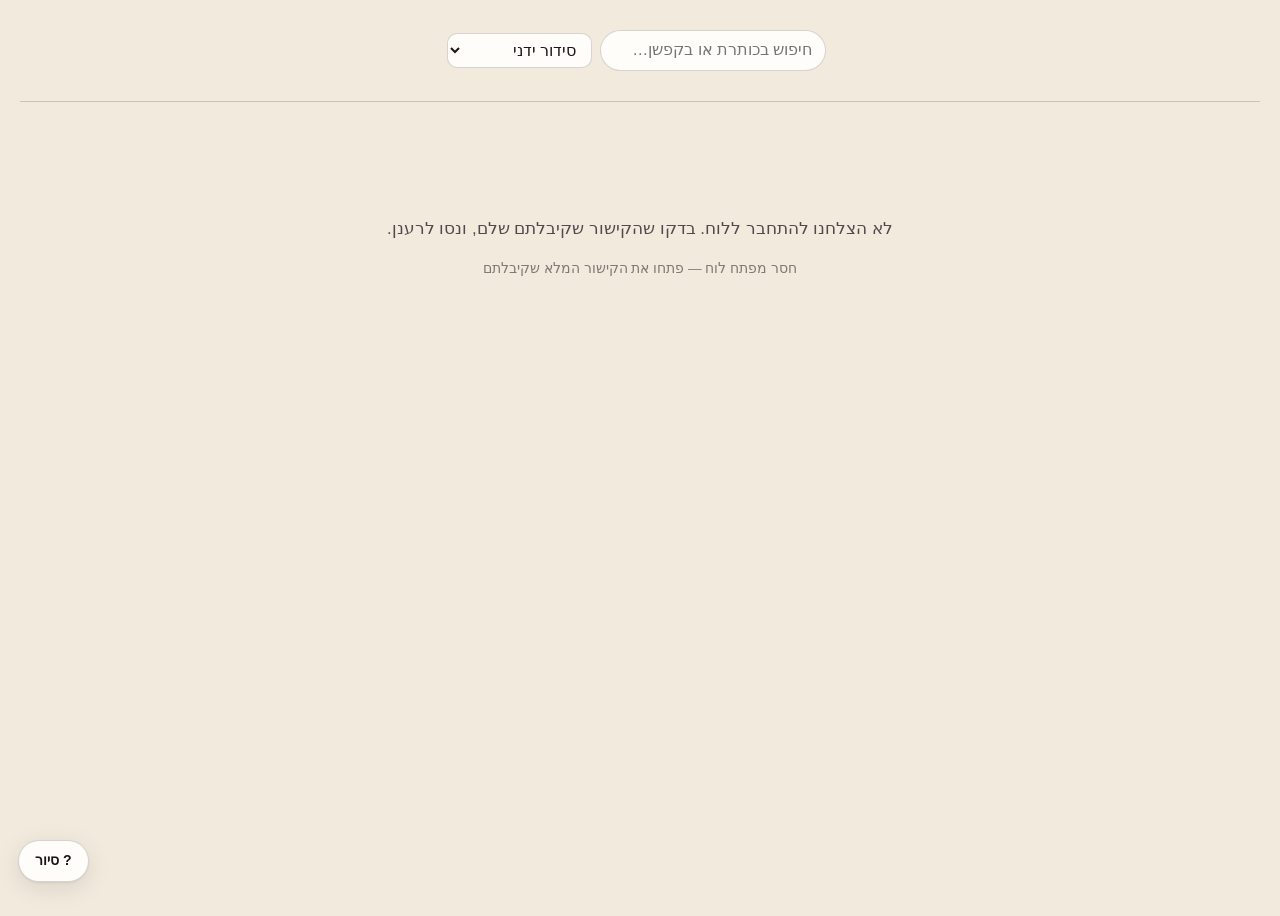
==== commit 73139b61: "Guided tours: full walkthrough + per-page tours, «? סיור» fab, first-name offer tour.js is the engin" ====
--- a/index.html
+++ b/index.html
@@ -222,5 +222,6 @@
 <noscript><p style="text-align:center;padding:40px">הכלי דורש JavaScript.</p></noscript>
 <script src="./config.js"></script>
 <script type="module" src="./js/index.js"></script>
+<script type="module" src="./js/tours.js"></script>
 </body>
 </html>
--- a/css/app.css
+++ b/css/app.css
@@ -1015,3 +1015,298 @@
 .pv-zoom__pct { min-width: 52px; text-align: center; font-size: .88rem;
   font-weight: 600; color: var(--ink-soft); cursor: pointer; }
 .pv-zoom__pct:hover { color: var(--ink); }
+
+/* ===== v2.5.2 stacked versions =====
+
+   fal makes several tries at the same input line and every sliced tile files
+   as its own sm_assets row, tagged `stack:<sheet8>-l<line>`. Operator
+   directive: «variants of one drawing appear STACKED as a single item;
+   clicking the illustration rotates through its versions; you drag the version
+   currently showing onto the slide.» Two surfaces render that — the assets
+   page's «AI Generated» tab (.a-*) and the editor's «ספריית נכסים» picker
+   (.smr-edv*) — and this is the only place either is styled.
+
+   Everything here is token-only. The dark-mode pass owns --wash/--wash-2/
+   --line-strong/--solid-ink, so a literal #fff or rgba(0,0,0,…) added below
+   would be a light-mode-only rule that reads as a bug at night.
+
+   The whole visual language of a stack is ONE idea: the card looks like there
+   is paper behind it. That is drawn with layered BOX-SHADOWS, not pseudo-
+   element leaves, and the reason is worth writing down because the pretty
+   version silently renders nothing:
+     · `.a-card { overflow: hidden }` (assets.html) clips any ::before that
+       pokes outside the card — the leaves would simply not exist;
+     · a `z-index: -1` pseudo paints BEHIND its parent's own background, and
+       both the card and the picker tile have `background: var(--paper)`, so
+       even unclipped it would be invisible;
+     · `.smr-edpick { overflow-y: auto }` clips the picker tile's the same way.
+   An element's OWN box-shadow is subject to none of those — overflow clips
+   descendants, not the box's shadow. Offsetting straight down (no inline
+   offset) also keeps the effect direction-neutral, which matters because
+   box-shadow offsets are physical and this UI is RTL. Everything else here
+   uses inset-inline-* and flips properly. */
+
+/* ---- assets page: the stacked card ---- */
+/* paper sliver, then its hairline, twice — earlier shadows paint on top. */
+.a-card--stack {
+  box-shadow:
+    0 3px 0 0 var(--paper), 0 3px 0 1px var(--line),
+    0 8px 0 0 var(--paper), 0 8px 0 1px var(--line),
+    var(--shadow);
+}
+.a-card--stack .a-thumb { cursor: pointer; }
+
+/* «2/3». Opposite corner from .a-badge («מפוסט», top inline-start) and from
+   .a-pick (the multi-select tick, top inline-end), so all three can coexist on
+   one thumb without a single overlap. */
+.a-vbadge {
+  position: absolute; inset-block-end: 6px; inset-inline-end: 6px;
+  background: var(--accent); color: var(--solid-ink);
+  border-radius: 999px; font-size: .68rem; line-height: 1;
+  font-weight: 700; padding: 4px 8px; letter-spacing: .02em;
+  font-variant-numeric: tabular-nums;
+}
+/* ↻ — the affordance, not a control here (the whole thumb cycles). */
+.a-vrot {
+  position: absolute; inset-block-end: 6px; inset-inline-start: 6px;
+  width: 22px; height: 22px; border-radius: 999px;
+  display: flex; align-items: center; justify-content: center;
+  background: var(--paper); border: 1px solid var(--line);
+  color: var(--ink-soft); font-size: .8rem; line-height: 1;
+  transition: transform .18s ease, color .18s ease, border-color .18s ease;
+}
+.a-card--stack .a-thumb:hover .a-vrot {
+  color: var(--accent); border-color: var(--line-strong); transform: rotate(140deg);
+}
+
+/* ---- assets page: the version strip in the detail modal ---- */
+.a-vstrip {
+  display: flex; gap: 8px; flex-wrap: wrap; justify-content: center;
+  margin-top: 12px; padding-top: 12px; border-top: 1px solid var(--line);
+}
+.a-vstrip__b {
+  appearance: none; cursor: pointer; padding: 0; line-height: 0;
+  width: 64px; height: 64px; overflow: hidden;
+  background: var(--art-bg); border: 1px solid var(--line);
+  border-radius: 10px; transition: border-color .14s ease, box-shadow .14s ease;
+}
+.a-vstrip__b img { width: 100%; height: 100%; object-fit: contain; }
+.a-vstrip__b:hover { border-color: var(--line-strong); }
+.a-vstrip__b.is-on {
+  border-color: var(--accent); box-shadow: 0 0 0 2px var(--accent) inset;
+}
+
+/* ---- editor picker: the stacked tile ----
+
+   editor.js injects its own <style> into document.head at runtime, i.e. AFTER
+   this file's <link>, so its rules win every specificity tie. These class
+   names are new and appear nowhere in that block — no tie to lose. */
+.smr-edpick--lib > button.is-stack {
+  position: relative;
+  box-shadow:
+    0 3px 0 0 var(--paper, #fffdf9), 0 3px 0 1px var(--line, rgba(28, 21, 24, .18)),
+    0 7px 0 0 var(--paper, #fffdf9), 0 7px 0 1px var(--line, rgba(28, 21, 24, .18));
+}
+/* The picker grid is a scroller with 2px of padding; give the bottom row's
+   shadow somewhere to sit rather than be shaved by the scroll port. TWO
+   classes on purpose: editor.js's own `.smr-edpick { padding: 2px }` is
+   injected into <head> at runtime, i.e. after this file, so a single-class
+   selector here would tie on specificity and LOSE to that shorthand. */
+.smr-edpick.smr-edpick--lib { padding-bottom: 10px; }
+.smr-edvbadge {
+  position: absolute; inset-block-start: 4px; inset-inline-end: 4px;
+  background: var(--accent); color: var(--solid-ink);
+  border-radius: 999px; font-size: .6rem; line-height: 1; font-weight: 700;
+  padding: 3px 6px; font-variant-numeric: tabular-nums; pointer-events: none;
+}
+/* Deliberately a <span>, not a <button>: it lives inside the tile's <button>
+   and nested interactive elements are invalid HTML (browsers flatten them).
+   In the sidebar the tile itself cycles and this is decoration; in the
+   pick-and-return modal — where a click must resolve the pick, because that
+   modal has no drag — this span IS the cycle control, which is why it keeps
+   its own pointer target and hover state. */
+.smr-edvrot {
+  position: absolute; inset-block-end: 4px; inset-inline-end: 4px;
+  width: 20px; height: 20px; border-radius: 999px; cursor: pointer;
+  display: flex; align-items: center; justify-content: center;
+  background: var(--paper); border: 1px solid var(--line);
+  color: var(--ink-soft); font-size: .72rem; line-height: 1;
+  transition: transform .18s ease, color .18s ease;
+}
+.smr-edpick--lib > button.is-stack:hover .smr-edvrot {
+  color: var(--accent); transform: rotate(140deg);
+}
+
+/* ===== v2.5.2 fal prompt boxes (operator 2026-08-03) ===== */
+/* Input to fal is ENGLISH ONLY (no translation key set) — the placeholder
+   says so in bold, and the boxes type LTR because their content is English. */
+.gen-lines--en { text-align: left; }
+.gen-lines--en::placeholder { font-weight: 700; opacity: 1; color: var(--ink-soft, #55484d); }
+
+/* ===== v2.5.2 style ref uploads ===== */
+/* Reference images attached to a style: thumbnails in «יצירת סגנון מרפרנסים»
+   and a read-only strip on the style card. Tokens only (--wash/--line/
+   --ink-soft/--accent/--paper), so light and dark both come for free. RTL is
+   the document direction; the grid and the logical inset properties follow it
+   without a single physical left/right. */
+.gen-refs {
+  display: grid; grid-template-columns: repeat(auto-fill, minmax(84px, 1fr));
+  gap: 8px; margin-block-start: 8px;
+}
+.gen-refs:empty { display: none; }
+.gen-refs--sm { grid-template-columns: repeat(auto-fill, minmax(56px, 1fr)); max-width: 260px; }
+.gen-ref {
+  position: relative; aspect-ratio: 1; overflow: hidden;
+  border: 1px solid var(--line); border-radius: 8px; background: var(--wash);
+}
+.gen-ref img { width: 100%; height: 100%; object-fit: cover; display: block; }
+/* Past the generation-time cap the picture still helps whoever writes the
+   scaffold, but it will NOT be sent to the model — so it reads as secondary
+   rather than disappearing. */
+.gen-ref.is-extra { opacity: .55; border-style: dashed; }
+.gen-ref__x {
+  position: absolute; inset-block-start: 3px; inset-inline-end: 3px;
+  width: 20px; height: 20px; border-radius: 999px; cursor: pointer;
+  display: flex; align-items: center; justify-content: center;
+  padding: 0; line-height: 1; font-size: .7rem;
+  background: var(--paper); color: var(--ink-soft);
+  border: 1px solid var(--line);
+  transition: color .14s ease, border-color .14s ease;
+}
+.gen-ref__x:hover { color: var(--accent); border-color: var(--accent); }
+.gen-ref__name {
+  position: absolute; inset-block-end: 0; inset-inline: 0;
+  padding: 2px 4px; font-size: .58rem; line-height: 1.3;
+  white-space: nowrap; overflow: hidden; text-overflow: ellipsis;
+  background: color-mix(in srgb, var(--paper) 86%, transparent);
+  color: var(--ink-soft);
+}
+.gen-refs__tally { margin-block-start: 6px; }
+.gen-style__guided { border-color: color-mix(in srgb, var(--accent) 45%, transparent); }
+
+/* ── guided tour (tours.js) ───────────────────────────────────────────────
+   Chrome for app/js/tour.js. Tokens only (--paper/--ink/--line/--accent),
+   so the dark theme flips it for free like everything else.
+
+   ONE dimming mechanism: the page is darkened by .tour-spot's second,
+   enormous box-shadow (200vmax of translucent scrim spreading out from the
+   cutout). Centered steps (welcome / finale) do NOT hide the spot — tour.js
+   parks it 0×0 at dead centre and adds .tour-spot--center, which drops the
+   ring so nothing shows but the dim. There is no second scrim anywhere.
+
+   THE SCRIM IS --overlay, the same token .modal-overlay uses, and it has to
+   stay a token that is dark in BOTH themes. The obvious
+   `color-mix(in srgb, var(--ink) 45%, transparent)` is wrong here: --ink
+   inverts between themes (#1c1518 light, #f0e7e3 dark), so in dark mode that
+   "dim" resolves to a near-white wash which LIGHTENS the page instead of
+   darkening it. Measured in a real dark-mode render, not guessed.
+
+   Physical `left`/`bottom` on the fab on purpose: Chromium resolves
+   inset-inline-* against the element's OWN direction, the RTL trap post.html
+   documents, and this button is positioned. Keep it physical. */
+
+.tour-block { position: fixed; inset: 0; z-index: 9990; }
+
+.tour-spot {
+  position: fixed; pointer-events: none; border-radius: 12px;
+  box-shadow:
+    0 0 0 3px var(--accent),
+    0 0 0 200vmax var(--overlay);
+  /* named properties, not `all`: `all` would animate the box-shadow too and
+     fight the ring's own pulse */
+  transition: left .28s ease, top .28s ease, width .28s ease, height .28s ease;
+}
+.tour-spot::after {
+  content: ''; position: absolute; inset: -3px;
+  border-radius: inherit; border: 2px solid var(--accent);
+  animation: tour-pulse 1.9s ease-out infinite;
+}
+@keyframes tour-pulse {
+  0%   { opacity: .8; transform: scale(1); }
+  70%  { opacity: 0;  transform: scale(1.05); }
+  100% { opacity: 0;  transform: scale(1.05); }
+}
+/* welcome / finale: dim only, no ring and no 6px accent dot mid-screen */
+.tour-spot--center {
+  box-shadow: 0 0 0 200vmax var(--overlay);
+}
+.tour-spot--center::after { display: none; }
+
+.tour-tip {
+  position: fixed; max-width: 340px;
+  background: var(--paper); color: var(--ink);
+  border: 1px solid var(--line); border-radius: 14px;
+  box-shadow: var(--shadow-lift); padding: 16px;
+}
+.tour-tip--center {
+  left: 50%; top: 50%; transform: translate(-50%, -50%);
+  max-width: 420px; text-align: center;
+}
+.tour-tip__head { display: flex; align-items: center; gap: 8px; margin-bottom: 8px; }
+.tour-tip__n {
+  font-size: .76rem; color: var(--ink-soft); letter-spacing: .02em;
+  direction: ltr; unicode-bidi: isolate;   /* static span; safe, unlike positioned nodes */
+}
+.tour-tip__exit {
+  margin-inline-start: auto; border: 0; background: none; padding: 2px 4px;
+  font: inherit; font-size: .9rem; line-height: 1; cursor: pointer;
+  color: var(--ink-soft); border-radius: 6px;
+  transition: color .14s ease, background-color .14s ease;
+}
+.tour-tip__exit:hover { color: var(--accent); background: var(--wash); }
+.tour-tip__title { margin: 0 0 6px; font-size: 1.02rem; font-weight: 700; line-height: 1.35; }
+.tour-tip__text {
+  margin: 0; font-size: .92rem; line-height: 1.6;
+  color: var(--ink-soft); white-space: pre-line;
+}
+.tour-tip__actions { display: flex; gap: 8px; margin-top: 14px; }
+.tour-tip--center .tour-tip__actions { justify-content: center; }
+.tour-tip__back[disabled] { opacity: .4; pointer-events: none; }
+
+/* z-index 90/91 sits ABOVE the sticky nav (40) and BELOW .modal-overlay (100)
+   and .toast-wrap (200) on purpose. At 900 the fab floated over the blocking
+   «איך קוראים לך?» scrim, undimmed and clickable — a first-time reviewer
+   could start a tour on top of a modal they cannot dismiss. Measured in a
+   real render; keep it under 100. The tour's own .tour-block is 9990. */
+.tour-fab {
+  position: fixed; left: 18px; bottom: 18px; z-index: 90;
+  display: inline-flex; align-items: center; gap: 6px;
+  padding: 9px 16px; border-radius: 999px;
+  background: var(--paper); color: var(--ink);
+  border: 1px solid var(--line); box-shadow: var(--shadow);
+  font: inherit; font-size: .88rem; font-weight: 700; cursor: pointer;
+  transition: color .16s ease, border-color .16s ease, box-shadow .16s ease;
+}
+.tour-fab:hover { color: var(--accent); border-color: var(--accent); box-shadow: var(--shadow-lift); }
+
+.tour-fab-menu {
+  position: fixed; left: 18px; bottom: 64px; z-index: 91;
+  display: grid; gap: 2px; padding: 6px; min-width: 190px;
+  background: var(--paper); border: 1px solid var(--line);
+  border-radius: 12px; box-shadow: var(--shadow-lift);
+}
+.tour-fab-menu__opt {
+  border: 0; background: none; padding: 8px 12px; border-radius: 8px;
+  font: inherit; font-size: .88rem; color: var(--ink);
+  text-align: start; cursor: pointer;
+  transition: color .14s ease, background-color .14s ease;
+}
+.tour-fab-menu__opt:hover { color: var(--accent); background: var(--wash); }
+
+/* `[hidden] {display:none}` is a USER-AGENT rule and ANY author `display`
+   beats it — the trap post.html spells out. Both of these declare a display,
+   so both need the override or `node.hidden = true` does nothing at all. */
+.tour-fab[hidden], .tour-fab-menu[hidden] { display: none; }
+
+.tour-offer__text { margin: 0; line-height: 1.6; color: var(--ink-soft); }
+
+@media (prefers-reduced-motion: reduce) {
+  .tour-spot { transition: none; }
+  .tour-spot::after { animation: none; opacity: .8; }
+}
+
+/* Desktop only until the mobile layout lands: tour.js refuses to start under
+   920px, and the fab must not advertise something that will not run. */
+@media (max-width: 919px) {
+  .tour-fab, .tour-fab-menu { display: none; }
+}
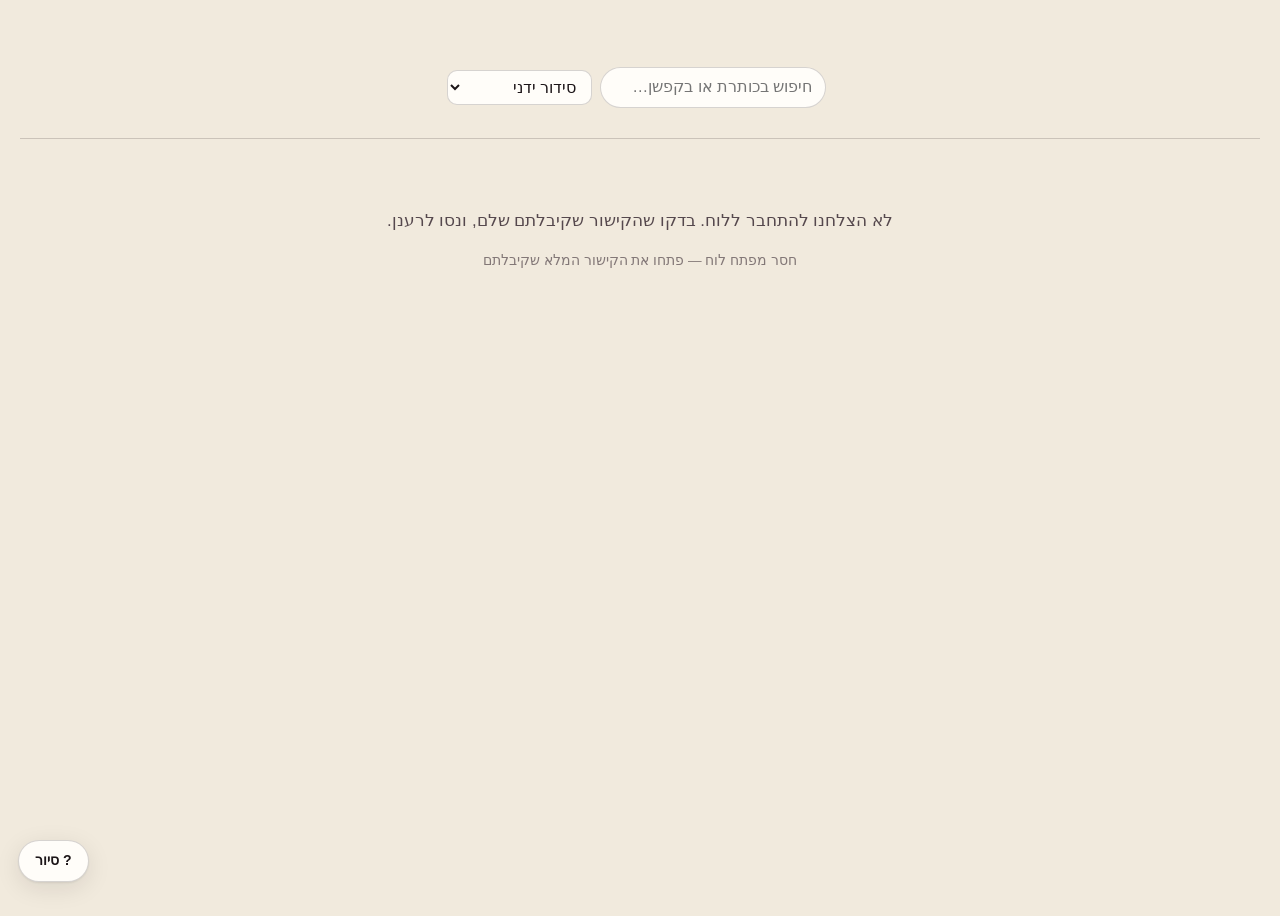
==== commit 4a25b22c: "Gallery chrome, operator-final: pinned nav, toggle-only filter drawer Third and final shape of v2.8," ====
--- a/index.html
+++ b/index.html
@@ -17,10 +17,28 @@
 /* ── page-specific: gallery ─────────────────────────────────────────── */
 .g-wrap{max-width:1280px;margin:0 auto;padding:0 20px 56px}
 
-/* toolbar */
-.g-toolbar{position:sticky;top:0;z-index:20;background:var(--bg);
-  padding:14px 0 10px;display:flex;flex-direction:column;gap:10px;
+/* toolbar (v2.8, operator-final: nav pinned on top, filter block under it
+   behind a toggle strip — the toggle is the ONLY control, no scroll logic).
+   #nav gets the sticky the .nav header always declared but could never use:
+   sticky cannot travel past its parent, and #nav was exactly its own height.
+   The toolbar sticks below it at the nav's measured height (--g-navh, set by
+   index.js — the nav wraps at narrow widths, so it cannot be a constant). */
+#nav{position:sticky;top:0;z-index:41}
+.g-toolbar{position:sticky;top:var(--g-navh,61px);z-index:20;background:var(--bg);
+  padding:6px 0 10px;display:flex;flex-direction:column;gap:10px;
   border-bottom:1px solid var(--line)}
+/* the strip is ALWAYS the first line — it is the open/close control in both
+   states; the chevron flips when open, the count shows only when folded */
+.g-tbfold{display:flex;align-items:center;gap:8px;width:100%;
+  appearance:none;border:none;background:none;cursor:pointer;font:inherit;
+  color:var(--ink-soft);padding:2px 0 0;min-height:30px}
+.g-tbfold:hover{color:var(--ink)}
+.g-tbfold__ico{font-size:1rem;line-height:1;transition:transform .15s ease}
+.g-toolbar:not(.is-folded) .g-tbfold__ico{transform:rotate(180deg)}
+.g-toolbar:not(.is-folded) .g-tbfold__n{display:none}
+.g-tbfold__n{opacity:.7;font-size:.85em}
+.g-toolbar.is-folded{padding:2px 0}
+.g-toolbar.is-folded > :not(.g-tbfold){display:none}
 .g-row{display:flex;align-items:center;gap:8px;flex-wrap:wrap}
 .g-chips{display:flex;gap:6px;flex-wrap:wrap;flex:1;min-width:0}
 .g-chip-n{opacity:.65;font-size:.82em;margin-inline-start:4px}
--- a/css/app.css
+++ b/css/app.css
@@ -146,9 +146,20 @@
   display: flex;
   gap: 4px;
   margin-inline-start: auto;
-}
+  /* The eight tabs measure ~574px. Without these, the row forces the whole
+     PAGE wider than a phone viewport (scrollWidth 762 at a 402px width),
+     which makes Android-class browsers zoom the entire app out to fit.
+     min-width:0 lets this flex item shrink below its content width;
+     overflow-x lets the tabs scroll INSIDE it instead of pushing the
+     document. Found while measuring the mobile editing dock (v2.7). */
+  min-width: 0;
+  overflow-x: auto;
+  scrollbar-width: none;
+}
+.nav__links::-webkit-scrollbar { display: none; }
 
 .nav__link {
+  flex: none;
   display: inline-flex;
   align-items: center;
   min-height: 40px;
@@ -161,6 +172,60 @@
 .nav__link--on { color: var(--accent); background: color-mix(in srgb, var(--accent) 9%, transparent); }
 
 .nav__me { max-width: 20ch; overflow: hidden; text-overflow: ellipsis; white-space: nowrap; }
+
+/* ── collapse on scroll (v2.8) — opt-in per page via navBar(_, {collapsible})
+   Folded, the header keeps ONE line: the ⌄ control and the board name. The
+   tabs and chips collapse to zero height rather than display:none, so the
+   open/close is animatable and the links stay in the accessibility tree with
+   aria-expanded telling the truth. Grid rows would be cleaner but the nav is
+   a flex row shared by nine pages — max-height keeps this change additive. */
+.nav--collapsible { transition: padding .18s ease; }
+.nav__expand {
+  flex: none;
+  appearance: none;
+  border: 1px solid transparent;
+  background: none;
+  cursor: pointer;
+  width: 30px; height: 30px;
+  border-radius: 8px;
+  font-size: 1rem; line-height: 1;
+  color: var(--ink-soft);
+  display: flex; align-items: center; justify-content: center;
+  transition: transform .18s ease, background .12s ease, color .12s ease;
+}
+.nav__expand:hover { background: var(--wash); color: var(--ink); }
+.nav--collapsible.is-folded { padding-top: 4px; padding-bottom: 4px; }
+.nav--collapsible.is-folded .nav__expand { transform: rotate(180deg); }
+.nav--collapsible.is-folded .nav__links,
+.nav--collapsible.is-folded .nav__role,
+.nav--collapsible.is-folded .nav__me,
+.nav--collapsible.is-folded .nav__theme {
+  max-height: 0;
+  opacity: 0;
+  overflow: hidden;
+  pointer-events: none;
+  margin-block: 0;
+  padding-block: 0;
+  border-width: 0;
+}
+.nav--collapsible .nav__links,
+.nav--collapsible .nav__role,
+.nav--collapsible .nav__me,
+.nav--collapsible .nav__theme {
+  max-height: 44px;
+  transition: max-height .18s ease, opacity .14s ease;
+}
+/* Folded, the board name is the whole header — let it use the width the
+   tabs gave up instead of staying clipped at 34ch. */
+.nav--collapsible.is-folded .nav__board { max-width: none; }
+@media (prefers-reduced-motion: reduce) {
+  .nav--collapsible,
+  .nav--collapsible .nav__expand,
+  .nav--collapsible .nav__links,
+  .nav--collapsible .nav__role,
+  .nav--collapsible .nav__me,
+  .nav--collapsible .nav__theme { transition: none; }
+}
 
 /* Theme toggle (dark mode 2026-08-02) — sits at the nav's inline end. */
 .nav__theme {
@@ -1310,3 +1375,70 @@
 @media (max-width: 919px) {
   .tour-fab, .tour-fab-menu { display: none; }
 }
+
+/* ===== v2.8 upload progress bar (ui.js uploadProgress) ===== */
+/* One component behind three surfaces: the assets dock, the post page's
+   תמונות tab, and both generate pickers. Batch-level by design — the fill
+   moves once per FILE, not per byte. */
+.upbar {
+  margin-block-start: 8px;
+  display: grid;
+  gap: 6px;
+  text-align: start;
+}
+/* `[hidden] {display:none}` is a USER-AGENT rule and the `display: grid`
+   above beats it — without this line `root.hidden = true` hides nothing at
+   all and the bar sits there forever. Same trap post.html spells out. */
+.upbar[hidden] { display: none; }
+
+.upbar__line {
+  font-size: .84rem;
+  color: var(--ink);
+  direction: rtl;
+  unicode-bidi: isolate;
+}
+/* Filenames are Latin inside an RTL line: isolate them or «IMG_1023.jpg»
+   trades places with the counter. */
+.upbar__file {
+  color: var(--ink-soft);
+  direction: ltr;
+  unicode-bidi: isolate;
+}
+
+/* The track is a FLEX row and the fill is its first child, so the fill is
+   laid out from the inline start — the RIGHT edge under `dir=rtl` — without
+   one direction-aware declaration. Verified in the browser, not by reading
+   this comment. */
+.upbar__track {
+  display: flex;
+  align-items: stretch;
+  height: 8px;
+  border: 1px solid var(--line);
+  border-radius: 999px;
+  background: var(--wash-2);
+  overflow: hidden;
+}
+.upbar__fill {
+  flex: 0 0 auto;
+  width: 0%;
+  min-width: 0;
+  border-radius: inherit;
+  background: var(--accent);
+  transition: width .22s ease;
+}
+/* Pulse only while there is work left; the final tick sits still so a paused
+   bar never looks like a running one. */
+.upbar.is-active .upbar__fill { animation: upbar-pulse 1.4s ease-in-out infinite; }
+
+@keyframes upbar-pulse {
+  0%, 100% { opacity: 1; }
+  50%      { opacity: .58; }
+}
+
+/* The blanket reduce rule earlier in this file already kills both of these.
+   Restated next to the animation so a future narrowing of that rule cannot
+   silently bring the pulse back. */
+@media (prefers-reduced-motion: reduce) {
+  .upbar__fill { transition: none; }
+  .upbar.is-active .upbar__fill { animation: none; }
+}
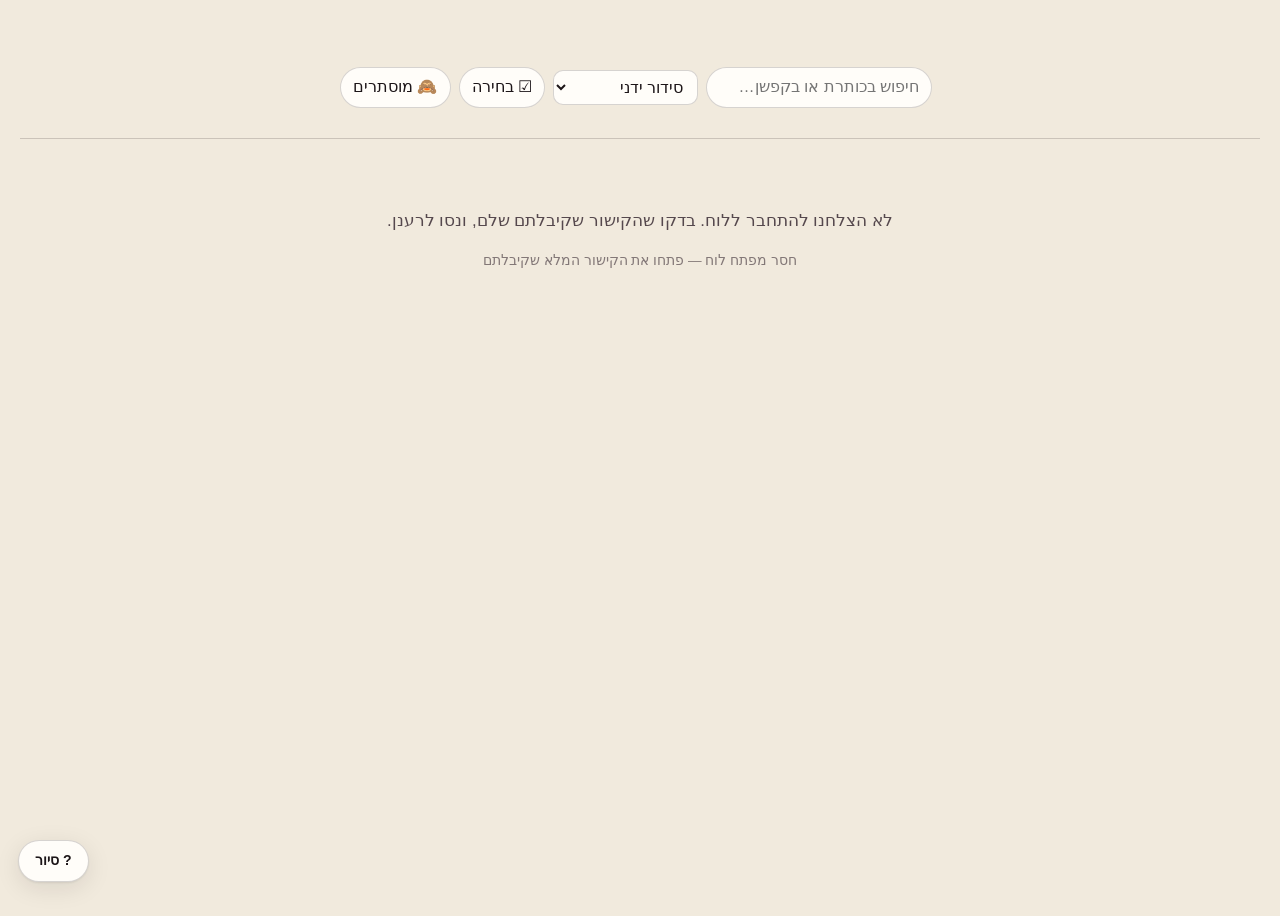
==== commit 21142302: "v2.13: post bulk actions + tab management (spec 13 «post-bulk-actions») The gallery gets a selection" ====
--- a/index.html
+++ b/index.html
@@ -182,6 +182,82 @@
 .g-pop select{padding:6px 8px;border:1px solid var(--line);border-radius:8px;
   background:var(--bg);color:var(--ink);font:inherit;cursor:pointer;width:100%}
 
+/* ── v2.13 selection mode + tab management ──────────────────────────────
+   The gallery's first bulk surface. Everything here is page-local: the
+   allowlist for this build cannot reach css/app.css, and none of it is
+   shared with another page. */
+
+/* the «בחירה» and «מוסתרים» toggles reuse .g-arrange's shape (same row, same
+   pill) so the tools strip stays one visual family; only the ON colour of the
+   hidden view differs, because it is a VIEW and not a mode you act in. */
+.g-hidview.is-on{background:var(--ink-soft);border-color:var(--ink-soft);color:var(--solid-ink)}
+
+/* the manage-tabs popover hangs off the category chip row */
+.g-chips{position:relative}
+.g-tabmgr{min-height:0;padding:3px 10px;font-size:.8rem;border-radius:999px;
+  border:1px solid var(--line);background:var(--paper);color:var(--ink-soft);
+  font:inherit;font-size:.8rem;cursor:pointer;white-space:nowrap}
+.g-tabmgr:hover{border-color:var(--accent);color:var(--accent)}
+.g-tabpop{position:absolute;top:calc(100% + 6px);inset-inline-start:0;z-index:44;
+  background:var(--paper);border:1px solid var(--line);border-radius:12px;
+  box-shadow:0 8px 24px rgba(36,29,32,.16);padding:10px;min-width:250px;
+  max-height:min(360px,60vh);overflow:auto;display:flex;flex-direction:column;gap:4px}
+.g-tabpop__head{font-size:.8rem;color:var(--ink-soft);margin-bottom:2px}
+.g-tabpop__row{display:flex;align-items:center;justify-content:space-between;gap:10px;
+  appearance:none;border:none;background:none;font:inherit;cursor:pointer;
+  text-align:start;width:100%;padding:6px 8px;border-radius:8px;color:var(--ink)}
+.g-tabpop__row:hover{background:var(--wash-2)}
+.g-tabpop__row.is-off{color:var(--ink-soft)}
+.g-tabpop__row.is-off .g-tabpop__name{text-decoration:line-through}
+.g-tabpop__name{overflow:hidden;text-overflow:ellipsis;white-space:nowrap}
+.g-tabpop__n{font-size:.78rem;opacity:.7;unicode-bidi:isolate;direction:ltr}
+.g-tabpop__note{font-size:.75rem;color:var(--ink-soft);padding:4px 8px 0;line-height:1.5}
+
+/* the checkbox affordance. It sits opposite the ⋯ button so the two never
+   overlap, and it carries its own plate — a bare box over a photo is invisible
+   on a light cover. pointer-events:none on the input itself: the CARD owns the
+   click (capture-phase, like arrange mode), so a live checkbox would fight it
+   and land in a half-toggled state. */
+.g-pick{position:absolute;top:16px;inset-inline-start:16px;z-index:3;
+  background:color-mix(in srgb, var(--paper) 92%, transparent);
+  border:1px solid var(--line);border-radius:8px;padding:3px 4px;line-height:0;
+  box-shadow:0 1px 4px rgba(36,29,32,.18)}
+.g-pick input{width:17px;height:17px;margin:0;accent-color:var(--accent);
+  pointer-events:none}
+.g-card.is-picked .g-pick{background:var(--accent);border-color:var(--accent)}
+.g-grid.is-selecting .g-card{cursor:pointer;user-select:none}
+.g-grid.is-selecting .g-card:hover{transform:none}
+.g-card.is-picked{outline:2px solid var(--accent);outline-offset:2px}
+/* a hidden post, seen inside the «מוסתרים» view */
+.g-hidtag{background:var(--ink-soft);color:var(--paper)}
+
+/* the selection bar is FIXED to the bottom rather than sticky under the
+   toolbar: the toolbar folds (and on a phone starts folded), and an action bar
+   that can be folded away while a selection is live is a trap. Fixed also puts
+   it under the thumb on a phone, which is where a bulk action belongs. */
+.g-selbar{position:fixed;inset-inline:0;bottom:0;z-index:45;
+  display:flex;align-items:center;gap:8px;flex-wrap:wrap;
+  padding:10px 16px;background:var(--paper);
+  border-top:1px solid var(--line);box-shadow:0 -6px 20px rgba(36,29,32,.14)}
+.g-selbar[hidden]{display:none}
+.g-selbar__n{font-weight:600;white-space:nowrap}
+.g-selbar .btn{min-height:0;padding:5px 11px;font-size:.82rem}
+/* the grid must not end underneath the bar */
+body.is-selecting .g-wrap{padding-bottom:110px}
+
+/* the «מוסתרים» lens note — one line above the grid saying that the toolbar
+   counts above it still describe the regular gallery. Full grid width so it
+   reads as a statement about the view, not as a card. */
+.g-lens{grid-column:1/-1;margin:4px 2px 0;padding:8px 12px;border-radius:10px;
+  font-size:.84rem;color:var(--ink-soft);
+  background:color-mix(in srgb, var(--ink-soft) 12%, transparent)}
+
+/* the bulk progress line inside a modal */
+.g-bulk{margin-top:8px;font-size:.88rem;color:var(--ink-soft)}
+.g-bulk b{color:var(--ink)}
+.g-bulklist{margin:6px 0 0;padding-inline-start:18px;font-size:.82rem;
+  color:var(--ink-soft);max-height:150px;overflow:auto}
+
 /* empty state */
 .g-empty{grid-column:1/-1;text-align:center;padding:64px 16px;color:var(--ink-soft)}
 .g-empty p{margin:0 0 16px;font-size:1.05rem}
@@ -199,6 +275,14 @@
   .g-grid{grid-template-columns:repeat(auto-fill,minmax(160px,1fr));gap:10px}
   .g-search{min-width:120px;flex:1}
   .g-tools{margin-inline-start:0;width:100%}
+  /* the bar wraps to two or three rows at this width, so the grid needs more
+     room under it than the desktop reserve */
+  body.is-selecting .g-wrap{padding-bottom:170px}
+  .g-selbar{padding:8px 12px;gap:6px}
+  .g-selbar .btn{padding:5px 9px;font-size:.78rem}
+  /* the cover is smaller here, so the affordances move in with it */
+  .g-pick{top:12px;inset-inline-start:12px}
+  .g-tabpop{min-width:0;inset-inline:0}
 }
 </style>
 </head>
@@ -222,6 +306,11 @@
           <option value="talk">הכי מדובר</option>
           <option value="unvoted">טרם הצבעתי</option>
         </select>
+        <!-- v2.13 (spec 13): «בחירה» enters selection mode, «מוסתרים» swaps the
+             grid for the hidden posts. Both live beside «סידור חופשי» because
+             all three are modes the gallery can be IN, and only one at a time. -->
+        <button class="g-arrange" id="select" type="button">☑︎ בחירה</button>
+        <button class="g-arrange g-hidview" id="hidview" type="button">🙈 מוסתרים</button>
         <button class="g-arrange" id="arrange" type="button" hidden>🔓 סידור חופשי</button>
       </div>
     </div>
@@ -237,6 +326,10 @@
   <main class="g-grid" id="grid" aria-live="polite"></main>
 </div>
 
+<!-- v2.13 selection bar. Outside .g-wrap and position:fixed — it must not be
+     foldable with the toolbar and must not scroll away mid-selection. -->
+<div class="g-selbar" id="selbar" role="toolbar" aria-label="פעולות על הפוסטים שנבחרו" hidden></div>
+
 <noscript><p style="text-align:center;padding:40px">הכלי דורש JavaScript.</p></noscript>
 <script src="./config.js"></script>
 <script type="module" src="./js/index.js"></script>
--- a/css/app.css
+++ b/css/app.css
@@ -173,58 +173,56 @@
 
 .nav__me { max-width: 20ch; overflow: hidden; text-overflow: ellipsis; white-space: nowrap; }
 
-/* ── collapse on scroll (v2.8) — opt-in per page via navBar(_, {collapsible})
-   Folded, the header keeps ONE line: the ⌄ control and the board name. The
-   tabs and chips collapse to zero height rather than display:none, so the
-   open/close is animatable and the links stay in the accessibility tree with
-   aria-expanded telling the truth. Grid rows would be cleaner but the nav is
-   a flex row shared by nine pages — max-height keeps this change additive. */
-.nav--collapsible { transition: padding .18s ease; }
-.nav__expand {
+/* ── phone menu (v2.8-final): hamburger dropdown ──────────────────────
+   ≤700px the nav row is ☰ + board name + theme toggle; the links and the
+   two chips live in a dropdown under the bar. Desktop is untouched:
+   .nav__drop is display:contents there, so the flex row is the same row it
+   has always been, and the ☰ does not exist. The dropdown is absolutely
+   positioned against .nav (sticky ⇒ positioned), so opening it never
+   changes the nav's height — nothing for layout or scroll to react to. */
+.nav__burger {
+  display: none;
   flex: none;
   appearance: none;
-  border: 1px solid transparent;
+  border: 1px solid var(--line);
   background: none;
   cursor: pointer;
-  width: 30px; height: 30px;
-  border-radius: 8px;
-  font-size: 1rem; line-height: 1;
-  color: var(--ink-soft);
-  display: flex; align-items: center; justify-content: center;
-  transition: transform .18s ease, background .12s ease, color .12s ease;
-}
-.nav__expand:hover { background: var(--wash); color: var(--ink); }
-.nav--collapsible.is-folded { padding-top: 4px; padding-bottom: 4px; }
-.nav--collapsible.is-folded .nav__expand { transform: rotate(180deg); }
-.nav--collapsible.is-folded .nav__links,
-.nav--collapsible.is-folded .nav__role,
-.nav--collapsible.is-folded .nav__me,
-.nav--collapsible.is-folded .nav__theme {
-  max-height: 0;
-  opacity: 0;
-  overflow: hidden;
-  pointer-events: none;
-  margin-block: 0;
-  padding-block: 0;
-  border-width: 0;
-}
-.nav--collapsible .nav__links,
-.nav--collapsible .nav__role,
-.nav--collapsible .nav__me,
-.nav--collapsible .nav__theme {
-  max-height: 44px;
-  transition: max-height .18s ease, opacity .14s ease;
-}
-/* Folded, the board name is the whole header — let it use the width the
-   tabs gave up instead of staying clipped at 34ch. */
-.nav--collapsible.is-folded .nav__board { max-width: none; }
-@media (prefers-reduced-motion: reduce) {
-  .nav--collapsible,
-  .nav--collapsible .nav__expand,
-  .nav--collapsible .nav__links,
-  .nav--collapsible .nav__role,
-  .nav--collapsible .nav__me,
-  .nav--collapsible .nav__theme { transition: none; }
+  width: 38px; height: 38px;
+  border-radius: 10px;
+  font-size: 1.05rem; line-height: 1;
+  color: var(--ink);
+  align-items: center; justify-content: center;
+}
+.nav__burger:hover { background: var(--wash); }
+.nav__drop { display: contents; }
+@media (max-width: 700px) {
+  .nav__burger { display: flex; }
+  .nav__board { flex: 1; min-width: 0; max-width: none; }
+  .nav__drop { display: none; }
+  .nav--open .nav__drop {
+    display: flex;
+    flex-direction: column;
+    align-items: stretch;
+    gap: 10px;
+    position: absolute;
+    top: 100%;
+    inset-inline: 0;
+    z-index: 60;
+    background: var(--paper);
+    border-bottom: 1px solid var(--line);
+    box-shadow: 0 18px 40px rgba(0, 0, 0, .22);
+    padding: 12px clamp(16px, 4vw, 36px) 16px;
+  }
+  /* inside the dropdown the links stack as full-width rows — no more
+     horizontal scroller hiding most of the menu */
+  .nav--open .nav__links {
+    flex-direction: column;
+    overflow: visible;
+    margin-inline-start: 0;
+  }
+  .nav--open .nav__link { min-height: 42px; border-radius: 10px; }
+  .nav--open .nav__role,
+  .nav--open .nav__me { align-self: flex-start; max-width: none; }
 }
 
 /* Theme toggle (dark mode 2026-08-02) — sits at the nav's inline end. */
@@ -1442,3 +1440,219 @@
   .upbar__fill { transition: none; }
   .upbar.is-active .upbar__fill { animation: none; }
 }
+
+/* ===== v2.12 program hub (spec 14) ===== */
+/* «יצירת תוכנית»: the list of living program documents (program.html) and the
+   editor inside one — title, ordered field rows, the lock that turns those rows
+   into drag handles, and the program's photo grid. RTL-first, same tokens as
+   everything above; nothing here overrides a shared class. */
+
+.pg-wrap { max-width: 1080px; margin: 0 auto; padding: 0 20px 64px; }
+
+.pg-head { padding: 22px 0 6px; max-width: 62ch; }
+.pg-head h1 { margin: 0 0 8px; font-size: 1.5rem; }
+.pg-lede { margin: 0 0 12px; color: var(--ink-soft); line-height: 1.6; }
+
+.pg-page { display: flex; flex-direction: column; gap: 18px; padding-top: 10px; }
+.pg-hint { margin: 6px 0 0; font-size: .8rem; color: var(--ink-soft); line-height: 1.5; }
+.pg-h2 { margin: 0 0 10px; font-size: 1.05rem; }
+
+/* ---- the list ---- */
+.pg-listbar { display: flex; align-items: center; gap: 14px; flex-wrap: wrap; }
+.pg-listbar .pg-hint { margin: 0; max-width: 52ch; }
+.pg-empty { max-width: 52ch; line-height: 1.6; }
+
+.pg-cards { display: grid; grid-template-columns: repeat(auto-fill, minmax(280px, 1fr)); gap: 14px; }
+.pg-card { padding: 14px; display: flex; flex-direction: column; gap: 8px; }
+.pg-card__title { font-weight: 700; font-size: 1.02rem; color: var(--ink); text-decoration: none; }
+.pg-card__title:hover { color: var(--accent); }
+.pg-card__meta {
+  margin: 0; display: flex; flex-wrap: wrap; gap: 4px 10px;
+  font-size: .78rem; color: var(--ink-soft);
+}
+.pg-card__acts { display: flex; gap: 8px; margin-top: auto; padding-top: 4px; }
+
+/* The version chip. A program's `rev` is the freshness contract with the
+   factory, so it is shown wherever a program is shown, never only in the
+   editor. */
+.pg-chip {
+  display: inline-block; padding: 2px 9px; border-radius: 999px;
+  background: color-mix(in srgb, var(--accent) 14%, transparent);
+  color: var(--accent); font-size: .76rem; font-weight: 600;
+}
+
+/* The unapplied-030 explanation, and the "no such program" card. Same plate as
+   the honest-latency note on create-ai: a page-level statement, not a toast. */
+.pg-mig { padding: 16px 18px; max-width: 62ch; }
+.pg-mig h2 { margin: 0 0 8px; font-size: 1.05rem; }
+.pg-mig p { margin: 0 0 8px; line-height: 1.6; }
+.pg-mig .btn { margin-top: 4px; }
+
+/* ---- the editor ---- */
+.pg-backbar { display: flex; align-items: center; gap: 12px; flex-wrap: wrap; }
+.pg-back { color: var(--ink-soft); text-decoration: none; font-size: .9rem; }
+.pg-back:hover { color: var(--accent); }
+.pg-backbar .pg-hint { margin: 0; }
+
+/* Somebody else saved while there is unsaved text here. Loud, because the next
+   save is going to open a merge dialog and a person who was not warned reads
+   that dialog as a failure. */
+.pg-stale {
+  padding: 10px 14px;
+  border-inline-start: 3px solid var(--accent);
+  border-radius: 0 var(--radius) var(--radius) 0;
+  background: color-mix(in srgb, var(--accent) 6%, var(--paper));
+  font-size: .9rem; line-height: 1.6;
+}
+
+.pg-title { margin: 0; max-width: 46ch; }
+
+.pg-lockbar { display: flex; align-items: center; gap: 12px; flex-wrap: wrap; }
+.pg-lockbar .pg-hint { margin: 0; max-width: 52ch; }
+.pg-lock.is-on { background: var(--accent); color: var(--solid-ink); border-color: var(--accent); }
+
+.pg-rows { display: flex; flex-direction: column; gap: 10px; }
+.pg-row {
+  padding: 10px 12px; border: 1px solid var(--line); border-radius: var(--radius);
+  background: var(--paper); display: flex; flex-direction: column; gap: 8px;
+}
+.pg-row__head { display: flex; align-items: center; gap: 8px; }
+.pg-row textarea, .pg-row .field__input { width: 100%; min-width: 0; }
+.pg-label { flex: 1 1 auto; font-weight: 600; }
+.pg-label--static { padding: 6px 0; }
+.pg-value--static { margin: 0; font-size: .9rem; line-height: 1.55; white-space: pre-wrap; }
+
+.pg-x {
+  appearance: none; border: none; background: none; cursor: pointer; font: inherit;
+  color: var(--ink-soft); padding: 4px 6px; border-radius: 6px;
+}
+.pg-x:hover { background: var(--line); color: var(--ink); }
+.pg-x:disabled { opacity: .3; cursor: default; }
+.pg-moves { display: flex; gap: 2px; }
+.pg-add { align-self: flex-start; }
+
+/* ---- reorder mode ----
+   `touch-action: none` is what makes a pointer drag possible AT ALL on a touch
+   screen: without it the browser claims the gesture for scrolling and the
+   pointermove stream stops after a few pixels. It is scoped to the unlocked
+   rows, so ordinary editing keeps normal scrolling.
+
+   The transform used while dragging is a plain translateY in PHYSICAL pixels
+   (program.js beginDrag) — no inset-inline-* anywhere, because Chromium
+   resolves those against the element's own direction and an RTL page then
+   snaps rows to the wrong slot. */
+.pg-rows.is-reorder .pg-row { user-select: none; }
+.pg-row.is-handle { cursor: grab; touch-action: none; }
+.pg-row.is-dragging {
+  cursor: grabbing; position: relative; z-index: 2;
+  border-color: var(--accent); box-shadow: var(--shadow);
+}
+.pg-grip { color: var(--ink-soft); font-size: 1.1rem; line-height: 1; }
+/* Rows slide to their new slot; the dragged row follows the pointer with no
+   transition of its own, or it would lag behind the finger. */
+.pg-rows.is-reorder .pg-row { transition: transform .14s ease; }
+.pg-row.is-dragging { transition: none; }
+@media (prefers-reduced-motion: reduce) {
+  .pg-rows.is-reorder .pg-row { transition: none; }
+}
+
+.pg-savebar { display: flex; align-items: center; gap: 14px; flex-wrap: wrap; }
+.pg-savebar .pg-hint { margin: 0; max-width: 46ch; }
+.pg-dirty { color: var(--accent); font-size: .85rem; }
+
+.pg-conflict { margin-top: 10px; }
+.pg-conflict ul { margin: 6px 0 0; padding-inline-start: 18px; font-size: .88rem; line-height: 1.6; }
+
+/* The same-field collision block. It carries the OTHER person's paragraph
+   verbatim, so it is the loudest thing in the dialog on purpose: a merge that
+   could not merge is exactly the moment a reader must not skim. */
+.pg-clash {
+  padding: 10px 12px;
+  border-inline-start: 3px solid var(--accent);
+  border-radius: 0 var(--radius) var(--radius) 0;
+  background: color-mix(in srgb, var(--accent) 7%, var(--paper));
+}
+.pg-clash > .pg-hint { margin-top: 4px; }
+.pg-clashrow {
+  margin-top: 10px; padding: 8px 10px;
+  border: 1px solid var(--line); border-radius: 10px; background: var(--paper);
+}
+.pg-clashrow__head { display: flex; align-items: center; gap: 8px; }
+.pg-clashrow__l { flex: 1 1 auto; min-width: 0; font-size: .86rem; }
+/* pre-wrap: the other person's line breaks ARE their text. Collapsing them
+   would hand back a paragraph they did not write. */
+.pg-clashrow__v {
+  margin: 6px 0 0; font-size: .88rem; line-height: 1.55;
+  white-space: pre-wrap; overflow-wrap: anywhere;
+}
+.pg-copy { padding: 3px 10px; font-size: .78rem; }
+
+/* The program was deleted under an open editor. Same plate as the stale banner
+   (it is the same class of news) with the no-colour treatment of a dead end. */
+.pg-gone { border-inline-start-color: var(--no); }
+.pg-gone .pg-back { margin-inline-start: 6px; }
+
+/* ---- program photos ----
+   Bytes and rows are ordinary sm_assets; the only thing that makes them the
+   program's is a `program:<id>` tag, so this grid is a filtered view of the
+   library and nothing else. */
+.pg-photosec { padding-top: 6px; }
+.pg-drop {
+  border: 2px dashed var(--line); border-radius: var(--radius);
+  padding: 18px; text-align: center; cursor: pointer;
+  display: flex; flex-direction: column; gap: 4px; align-items: center;
+  color: var(--ink-soft);
+}
+.pg-drop:hover, .pg-drop.over { border-color: var(--accent); color: var(--ink); }
+.pg-drop .pg-hint { max-width: 52ch; }
+
+.pg-photos {
+  display: grid; grid-template-columns: repeat(auto-fill, minmax(150px, 1fr));
+  gap: 12px; margin-top: 14px;
+}
+.pg-photo {
+  margin: 0; border: 1px solid var(--line); border-radius: 10px; overflow: hidden;
+  background: var(--paper);
+}
+.pg-photo img {
+  display: block; width: 100%; aspect-ratio: 1 / 1; object-fit: cover;
+  background: var(--art-bg);
+}
+.pg-photo figcaption {
+  display: flex; align-items: center; gap: 6px; padding: 6px 8px;
+  font-size: .76rem; color: var(--ink-soft); border-top: 1px solid var(--line);
+}
+.pg-photo figcaption bdi {
+  flex: 1 1 auto; min-width: 0; overflow: hidden;
+  text-overflow: ellipsis; white-space: nowrap;
+}
+
+/* ---- the read-only program rail (build.html) ----
+   The builder's job is assembly, so the rail is a REFERENCE CARD: the program's
+   label/value pairs with a copy button each, and nothing that writes into a
+   slot. Deeper prefill is a later spec, deliberately. */
+#rail { margin-top: 22px; }
+.b-rail {
+  border: 1px solid var(--line); border-radius: var(--radius);
+  background: var(--paper); padding: 10px 14px;
+}
+.b-rail > summary { cursor: pointer; font-weight: 600; font-size: .92rem; }
+.b-rail[open] > summary { margin-bottom: 10px; }
+.b-rail__inner { display: flex; flex-direction: column; gap: 10px; }
+.b-rail__inner .b-note { max-width: 60ch; }
+.b-rail__pairs { display: flex; flex-direction: column; gap: 8px; margin-top: 8px; }
+.b-pair {
+  border: 1px solid var(--line); border-radius: 10px; background: var(--paper);
+  padding: 8px 10px; display: flex; flex-direction: column; gap: 4px;
+}
+.b-pair__head { display: flex; align-items: center; gap: 8px; }
+.b-pair__label { flex: 1 1 auto; font-weight: 600; font-size: .84rem; }
+.b-pair__value { margin: 0; font-size: .84rem; line-height: 1.55; white-space: pre-wrap; }
+.b-rail__photos {
+  display: grid; grid-template-columns: repeat(auto-fill, minmax(72px, 1fr));
+  gap: 8px; margin-top: 8px;
+}
+.b-rail__photos img {
+  display: block; width: 100%; aspect-ratio: 1 / 1; object-fit: cover;
+  border: 1px solid var(--line); border-radius: 8px; background: var(--art-bg);
+}
